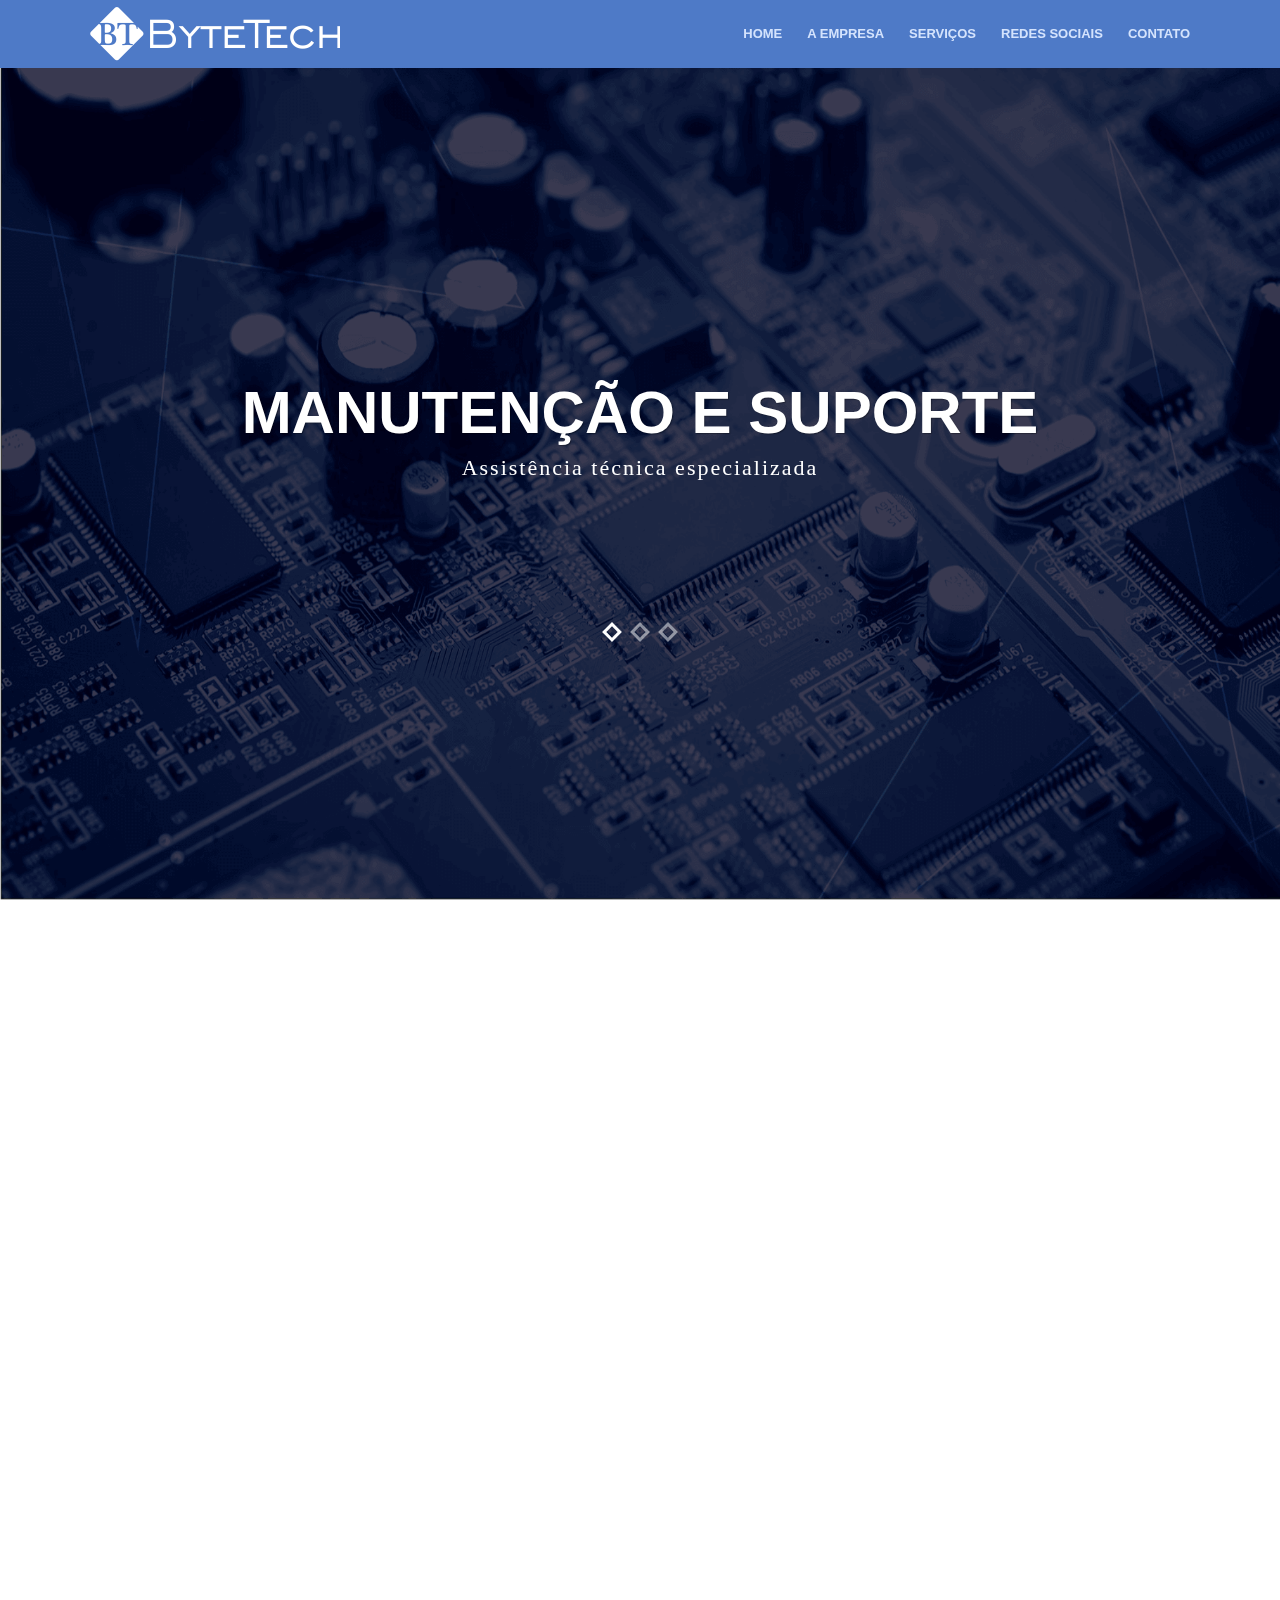
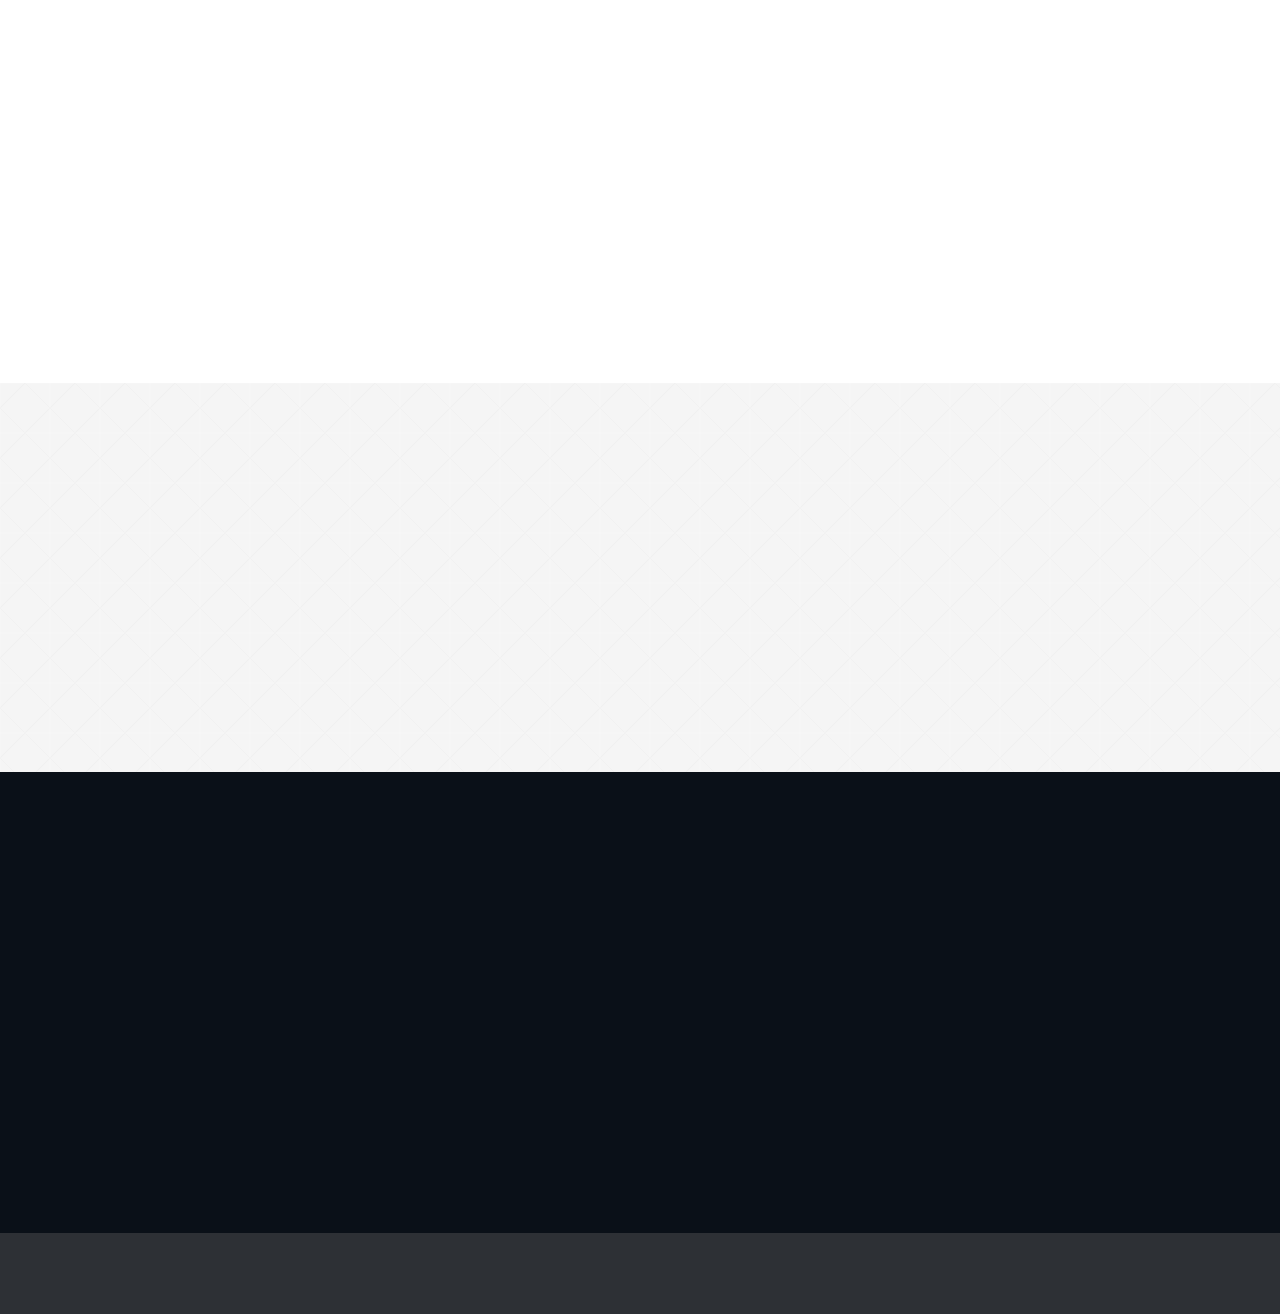
==== index.html @ bcd2a588 "pages" ====
<!doctype html>
<!--
	Template:	 Unika - Responsive One Page HTML5 Template
	Author:		 imransdesign.com
	URL:		 http://imransdesign.com/
    Designed By: https://www.behance.net/poljakova
	Version:	1.0	
-->
<html lang="en-US">
	<head>

		<meta charset="utf-8">
		<meta http-equiv="X-UA-Compatible" content="IE=edge">
		<title>ByteTech - Informática</title>
		<meta name="description" content="Unika - Responsive One Page HTML5 Template">
		<meta name="keywords" content="HTML5, Bootsrtrap, One Page, Responsive, Template, Portfolio" />
		<meta name="author" content="imransdesign.com">

		<!-- Mobile Metas -->
		<meta name="viewport" content="width=device-width, initial-scale=1">

        <!--<link rel="stylesheet" href="inc/font-awesome/css/font-awesome.min.css">-->
        
        <!-- Google Fonts  -->
		<!--<link href='http://fonts.googleapis.com/css?family=Roboto:400,700,500' rel='stylesheet' type='text/css'>--> <!-- Body font -->
		<!--<link href='http://fonts.googleapis.com/css?family=Lato:300,400' rel='stylesheet' type='text/css'>--> <!-- Navbar font -->

		<!-- Libs and Plugins CSS -->
		<!--<link rel="stylesheet" href="inc/bootstrap/css/bootstrap.min.css">
		<link rel="stylesheet" href="inc/animations/css/animate.min.css">
		<link rel="stylesheet" href="inc/font-awesome/css/font-awesome.min.css">
		<link rel="stylesheet" href="inc/owl-carousel/css/owl.carousel.css">
		<link rel="stylesheet" href="inc/owl-carousel/css/owl.theme.css">-->

        <!--<link rel="stylesheet" href="css/bytetech.min.css">-->
		<!-- Theme CSS -->
<!--        <link rel="stylesheet" href="css/reset.css">
		<link rel="stylesheet" href="css/style.css">-->
		<!--<link rel="stylesheet" href="css/mobile.css">-->

		<!-- Skin CSS -->
		<!--<link rel="stylesheet" href="css/skin/cool-gray.css">-->
        <!--<link rel="stylesheet" href="css/skin/ice-blue.css">-->
        <!-- <link rel="stylesheet" href="css/skin/summer-orange.css"> -->
        <!-- <link rel="stylesheet" href="css/skin/fresh-lime.css"> -->
        <!-- <link rel="stylesheet" href="css/skin/night-purple.css"> -->

        <link rel="stylesheet" href="css/all-in-one.min.css">

		<!-- HTML5 Shim and Respond.js IE8 support of HTML5 elements and media queries -->
		<!-- WARNING: Respond.js doesn't work if you view the page via file:// -->



		<!--[if lt IE 9]>
			<script src="https://oss.maxcdn.com/html5shiv/3.7.2/html5shiv.min.js"></script>
			<script src="https://oss.maxcdn.com/respond/1.4.2/respond.min.js"></script>
		<![endif]-->

	</head>

    <body data-spy="scroll" data-target="#main-navbar">
        <div class="page-loader"></div>  <!-- Display loading image while page loads -->
    	<div class="body">
        
            <!--========== BEGIN HEADER ==========-->
            <header id="header" class="header-main">

                <!-- Begin Navbar -->
                <nav id="main-navbar" class="navbar navbar-default navbar-fixed-top" role="navigation"> <!-- Classes: navbar-default, navbar-inverse, navbar-fixed-top, navbar-fixed-bottom, navbar-transparent. Note: If you use non-transparent navbar, set "height: 98px;" to #header -->

                  <div class="container">

                    <!-- Brand and toggle get grouped for better mobile display -->
                    <div class="navbar-header">
                      <button type="button" class="navbar-toggle collapsed" data-toggle="collapse" data-target="#bs-example-navbar-collapse-1">
                        <span class="sr-only">Toggle navigation</span>
                        <span class="icon-bar"></span>
                        <span class="icon-bar"></span>
                        <span class="icon-bar"></span>
                      </button>
                      <a class="navbar-brand page-scroll" href="index.html">Unika</a>
                    </div>

                    <!-- Collect the nav links, forms, and other content for toggling -->
                    <div class="collapse navbar-collapse" id="bs-example-navbar-collapse-1">
                        <ul class="nav navbar-nav navbar-right">
                            <li><a class="page-scroll" href="body">Home</a></li>
                            <li><a class="page-scroll" href="#about-section">A empresa</a></li>
                            <li><a class="page-scroll" href="#services-section">Serviços</a></li>
                            <li><a class="page-scroll" href="#social-section">Redes Sociais</a></li>
                            <li><a class="page-scroll" href="#contact-section">Contato</a></li>
                        </ul>
                    </div><!-- /.navbar-collapse -->
                  </div><!-- /.container -->
                </nav>
                <!-- End Navbar -->

            </header>
            <!-- ========= END HEADER =========-->
            
            
            
            
        	<!-- Begin text carousel intro section -->
			<section id="text-carousel-intro-section" class="parallax" data-stellar-background-ratio="0.5" style="background-image: url(img/slider-bg.png);">
				
				<div class="container">
					<div class="caption text-center text-white" data-stellar-ratio="0.7">

						<div id="owl-intro-text" class="owl-carousel">
							<div class="item">
								<h1>Manutenção e suporte</h1>
								<p>Assistência técnica especializada</p>
                                <div class="extra-space-l"></div>
							</div>
							<div class="item">
								<h1>Agilidade, compromisso e qualidade</h1>
								<p>Invista no melhor</p>
								<div class="extra-space-l"></div>
							</div>
							<div class="item">
								<h1>Conheça nossos serviços</h1>
								<p><a style="color:white" href="#contact-section">Clique aqui</a> </p>
								<div class="extra-space-l"></div>
							</div>
						</div>

					</div> <!-- /.caption -->
				</div> <!-- /.container -->

			</section>
			<!-- End text carousel intro section -->
                
                
                
                
            <!-- Begin about section -->
			<section id="about-section" class="page bg-style1">
                <!-- Begin page header-->
                <div class="page-header-wrapper">
                    <div class="container">
                        <div class="page-header text-center wow fadeInUp" data-wow-delay="0.3s">
                            <h2>A empresa</h2>
                            <div class="devider"></div>
                            <p class="subtitle">ByteTech</p>
                        </div>
                    </div>
                </div>
                <!-- End page header-->

                <!-- Begin rotate box-1 -->
                <div class="rotate-box-1-wrapper">
                    <div class="container">
                        <div class="row">
                            <div class="col-md-3 col-sm-6">
                                <a href="#" class="rotate-box-1 square-icon wow zoomIn" data-wow-delay="0">
                                    <span class="rotate-box-icon"><i class="fa fa-users"></i></span>
                                    <div class="rotate-box-info">
                                        <h4>Quem somos</h4>
                                        <p>A ByteTech foi criada no ano de 2016 por um jovem compromissado e empenhado, João Luis Osti da Silva, que tem em sua prestação de serviço grandes diferenciais e seu maior triunfo, a honestidade, fazendo desta a melhor empresa do ramo.</p>
                                    </div>
                                </a>
                            </div>

                            <div class="col-md-3 col-sm-6">
                                <a href="#" class="rotate-box-1 square-icon wow zoomIn" data-wow-delay="0.2s">
                                    <span class="rotate-box-icon"><i class="fa fa-gears"></i></span>
                                    <div class="rotate-box-info">
                                        <h4>Missão</h4>
                                        <p>Nossa missão é prestar serviços de qualidade no ramo de T.I, com compromisso, dedicação e agilidade com o objetivo de levar 100% de satisfação aos nossos clientes, levando sempre em consideração a honestidade e bom atendimento.</p>
                                    </div>
                                </a>
                            </div>

                            <div class="col-md-3 col-sm-6">
                                <a href="#" class="rotate-box-1 square-icon wow zoomIn" data-wow-delay="0.4s">
                                    <span class="rotate-box-icon"><i class="fa fa-trophy"></i></span>
                                    <div class="rotate-box-info">
                                        <h4>Visão</h4>
                                        <p>Ser referência regional na prestação de serviço e tecnologia da informação (T.I). Uma empresa admirada e respeitada no mercado.</p>
                                    </div>
                                </a>
                            </div>
                            
                            <div class="col-md-3 col-sm-6">
                                <a href="#" class="rotate-box-1 square-icon wow zoomIn" data-wow-delay="0.6s">
                                    <span class="rotate-box-icon"><i class="fa fa-diamond"></i></span>
                                    <div class="rotate-box-info">
                                        <h4>Valores</h4>
                                        <p>Ética</p>
                                            <p>Sustentabilidade</p>
                                            <p>Respeito por nossos clientes</p>
                                            <p>Liderança</p>
                                            <p>Honestidade</p>
                                    </div>
                                </a>
                            </div>
                            
                        </div> <!-- /.row -->
                    </div> <!-- /.container -->
                </div>
                <!-- End rotate box-1 -->
                
                <div class="extra-space-l"></div>
                
          </section>
          <!-- End about section -->
              
            <!-- Begin Services -->
            <section id="services-section" class="page text-center">
                <!-- Begin page header-->
                <div class="page-header-wrapper">
                    <div class="container">
                        <div class="page-header text-center wow fadeInDown" data-wow-delay="0.4s">
                            <h2>Serviços</h2>
                            <div class="devider"></div>
                        </div>
                    </div>
                </div>
                <!-- End page header-->
            
                <!-- Begin roatet box-2 -->
                <div class="rotate-box-2-wrapper">
                    <div class="container">
                        <div class="row">
                            <div class="col-md-3 col-sm-6">
                                <a href="#" class="rotate-box-2 square-icon text-center wow zoomIn" data-wow-delay="0">
                                    <span class="rotate-box-icon"><i class="fa fa-wrench"></i></span>
                                    <div class="rotate-box-info">
                                        <h4>Assistência Técnica</h4>
                                        <p>Manutenção em computadores, notebooks e servidores</p>
                                        <p></p>
                                    </div>
                                </a>
                            </div>
            
                            <div class="col-md-3 col-sm-6">
                                <a href="#" class="rotate-box-2 square-icon text-center wow zoomIn" data-wow-delay="0.2s">
                                    <span class="rotate-box-icon"><i class="fa fa-support"></i></span>
                                    <div class="rotate-box-info">
                                        <h4>Suporte</h4>
                                        <p>Suporte aos clientes com atendimento presencial e remoto</p>
                                    </div>
                                </a>
                            </div>
            
                            <div class="col-md-3 col-sm-6">
                                <a href="#" class="rotate-box-2 square-icon text-center wow zoomIn" data-wow-delay="0.4s">
                                    <span class="rotate-box-icon"><i class="fa fa-cloud"></i></span>
                                    <div class="rotate-box-info">
                                        <h4>Serviços de Rede</h4>
                                        <p>Configuração de roteadores</p>
                                        <p>Projeto de redes</p>
                                        <p>Instalação de redes domésticas e corporativas</p>
                                    </div>
                                </a>
                            </div>
                            
                            <div class="col-md-3 col-sm-6">
                                <a href="#" class="rotate-box-2 square-icon text-center wow zoomIn" data-wow-delay="0.6s">
                                    <span class="rotate-box-icon"><i class="fa fa-laptop"></i></span>
                                    <div class="rotate-box-info">
                                        <h4>Venda de Equipamentos</h4>
                                        <p>Equipamentos de informática em geral com o melhor preço. Venha conferir!</p>
                                    </div>
                                </a>
                            </div>
                            
                        </div> <!-- /.row -->
                    </div> <!-- /.container -->
                                     
                </div>
                <!-- End rotate-box-2 -->
            </section>
            <!-- End Services -->
           
            <!-- Begin social section -->
			<section id="social-section">
            
                 <!-- Begin page header-->
                <div class="page-header-wrapper">
                    <div class="container">
                        <div class="page-header text-center wow fadeInDown" data-wow-delay="0.4s">
                            <h2>Junte-se a nós</h2>
                            <div class="devider"></div>
                            <p class="subtitle">Siga-nos nas redes sociais</p>
                        </div>
                    </div>
                </div>
                <!-- End page header-->
                
                <div class="container">
                	<ul class="social-list">
                		<li style="margin-right: -20px !important;"> <a target="_blank" href="http://www.facebook.com/bytetechinf/" class="rotate-box-1 square-icon text-center wow zoomIn" data-wow-delay="0.3s"><span class="rotate-box-icon"><i class="fa fa-facebook"></i></span></a></li>
                		<!--<li> <a href="#" class="rotate-box-1 square-icon text-center wow zoomIn" data-wow-delay="0.4s"><span class="rotate-box-icon"><i class="fa fa-twitter"></i></span></a></li>
                		<li> <a href="#" class="rotate-box-1 square-icon text-center wow zoomIn" data-wow-delay="0.5s"><span class="rotate-box-icon"><i class="fa fa-google-plus"></i></span></a></li>
                		<li> <a href="#" class="rotate-box-1 square-icon text-center wow zoomIn" data-wow-delay="0.6s"><span class="rotate-box-icon"><i class="fa fa-pinterest-p"></i></span></a></li>
                		<li> <a href="#" class="rotate-box-1 square-icon text-center wow zoomIn" data-wow-delay="0.7s"><span class="rotate-box-icon"><i class="fa fa-tumblr"></i></span></a></li>
                		<li> <a href="#" class="rotate-box-1 square-icon text-center wow zoomIn" data-wow-delay="0.8s"><span class="rotate-box-icon"><i class="fa fa-dribbble"></i></span></a></li>-->
                    </ul>
                </div>
                
            </section>
            <!-- End social section -->
                
                
                
                
            <!-- Begin contact section -->
			<section id="contact-section" class="page text-white parallax" data-stellar-background-ratio="0.5">
            <div class="cover"></div>
            
                 <!-- Begin page header-->
                <div class="page-header-wrapper">
                    <div class="container">
                        <div class="page-header text-center wow fadeInDown" data-wow-delay="0.4s">
                            <h2>Contato</h2>
                            <div class="devider"></div>
                            <p class="subtitle">Abaixo contato da empresa</p>
                        </div>
                    </div>
                </div>
                <!-- End page header-->
                
                <div class="contact wow bounceInRight" data-wow-delay="0.4s">
                    <div class="container">
                    	<div class="row">
                        
                            <div class="col-sm-6">
                                <div class="contact-info">
                                    <h4>Endereço</h4>
                                    <ul class="contact-address">
			                            <li><i class="fa fa-map-marker fa-lg"></i>&nbsp; Rua Paraíba, 860, Centro <br><br>Estrela d' Oeste/SP  <br><br>CEP: 15650-000</li> 
			                            <li><i class="fa fa-phone"></i>&nbsp; 17 - 99636-7650</li>
			                            <li><i class="fa fa-envelope"></i> bytetechinf@gmail.com</li>
			                           <!-- <li><i class="fa fa-skype"></i> Unika-Design</li> -->
			                        </ul>
                                </div>
                            </div>
                        
                        	<div class="col-sm-6">
                                <div id='tawk_579a8b18c0f4ac7924b25f37'></div>

                            </div>
                                                                                
                        </div> <!-- /.row -->
                    </div> <!-- /.container -->
                </div>
            </section>
            <!-- End contact section -->
                
                

                
            <!-- Begin footer -->
            <footer class="text-off-white">
                
                <div class="footer">
                    <div class="container text-center wow fadeIn" data-wow-delay="0.4s">
                        <p class="copyright">Copyright &copy; 2016 - ByteTech Informática - Desenvolvido por <a href="http://ipedev.com.br/" target="_blank" class="theme-author">Ipe Desenvolvimento</a></p>
                    </div>
                </div>

            </footer>
            <!-- End footer -->

            <a href="#" class="scrolltotop"><i class="fa fa-arrow-up"></i></a> <!-- Scroll to top button -->
                                              
        </div><!-- body ends -->

        <script src="inc/all-in-one.min.js"></script>
        <script src="inc/jquery.easing.min.js"></script>
        <script src="js/theme.js"></script>
        <!-- Plugins JS -->
		<!--<script src="inc/jquery/jquery-1.11.1.min.js"></script>
		<script src="inc/bootstrap/js/bootstrap.min.js"></script>
		<script src="inc/owl-carousel/js/owl.carousel.min.js"></script>
		<script src="inc/stellar/js/jquery.stellar.min.js"></script>
		<script src="inc/animations/js/wow.min.js"></script>
        <script src="inc/waypoints.min.js"></script>
		<script src="inc/isotope.pkgd.min.js"></script>
		<script src="inc/classie.js"></script>
		<script src="inc/jquery.easing.min.js"></script>
		<script src="inc/smoothscroll.js"></script>-->

		<!-- Theme JS -->
		<!--<script src="js/theme.js"></script>-->

        <!--Start of Tawk.to Script-->
        <!--<script type="text/javascript">
            var Tawk_API=Tawk_API||{}, Tawk_LoadStart=new Date(); Tawk_API.embedded='tawk_579a8b18c0f4ac7924b25f37';
            (function(){
                var s1=document.createElement("script"),s0=document.getElementsByTagName("script")[0];
                s1.async=true;
                s1.src='https://embed.tawk.to/579a8b18c0f4ac7924b25f37/1aopr14dg';
                s1.charset='UTF-8';
                s1.setAttribute('crossorigin','*');
                s0.parentNode.insertBefore(s1,s0);})();
        </script>-->
        <!--End of Tawk.to Script-->

    </body> 
        
            
</html>
---- css/bytetech.min.css ----
@charset "UTF-8";/*!
 * Bootstrap v3.3.2 (http://getbootstrap.com)
 * Copyright 2011-2015 Twitter, Inc.
 * Licensed under MIT (https://github.com/twbs/bootstrap/blob/master/LICENSE)
 *//*! normalize.css v3.0.2 | MIT License | git.io/normalize */.owl-controls .owl-page,button{cursor:pointer}.navbar-toggle:focus,a:active,a:hover{outline:0}.nav,li,nav ul,ul{list-style:none}.owl-controls,html{-webkit-tap-highlight-color:transparent}.navbar,.navbar-brand{-webkit-transition:all .2s ease-in-out;-moz-transition:all .2s ease-in-out;-o-transition:all .2s ease-in-out;-ms-transition:all .2s ease-in-out}html{font-family:sans-serif;-webkit-text-size-adjust:100%;-ms-text-size-adjust:100%}a{background-color:transparent}button{margin:0;font:inherit;color:inherit;overflow:visible;text-transform:none;-webkit-appearance:button;font-family:inherit;font-size:inherit;line-height:inherit}.navbar-nav>li>a,.page-header h2{text-transform:uppercase}button::-moz-focus-inner,input::-moz-focus-inner{padding:0;border:0}/*! Source: https://github.com/h5bp/html5-boilerplate/blob/master/src/css/main.css */@media print{*,:after,:before{color:#000!important;text-shadow:none!important;background:0 0!important;-webkit-box-shadow:none!important;box-shadow:none!important}a,a:visited{text-decoration:underline}a[href]:after{content:" (" attr(href) ")"}h2,p{orphans:3;widows:3}h2{page-break-after:avoid}.navbar{display:none}}@font-face{font-family:'Glyphicons Halflings';src:url(../fonts/glyphicons-halflings-regular.eot);src:url(../fonts/glyphicons-halflings-regular.eot?#iefix) format('embedded-opentype'),url(../fonts/glyphicons-halflings-regular.woff2) format('woff2'),url(../fonts/glyphicons-halflings-regular.woff) format('woff'),url(../fonts/glyphicons-halflings-regular.ttf) format('truetype'),url(../fonts/glyphicons-halflings-regular.svg#glyphicons_halflingsregular) format('svg')}*,:after,:before{-webkit-box-sizing:border-box;-moz-box-sizing:border-box;box-sizing:border-box}body{background-color:#fff}a:focus,a:hover{text-decoration:underline}.footer a,.navbar-brand:focus,.navbar-brand:hover,.scrolltotop,a,a.rotate-box-1,a.rotate-box-2{text-decoration:none}a:focus{outline:dotted thin;outline:-webkit-focus-ring-color auto 5px;outline-offset:-2px}.sr-only{position:absolute;width:1px;height:1px;padding:0;margin:-1px;overflow:hidden;clip:rect(0,0,0,0);border:0}.col-md-3,.col-sm-6,.container{padding-right:15px;padding-left:15px}h1,h2,h4{line-height:1.1;color:inherit}h1,h2{margin-top:20px}h4{margin-top:10px}.text-center{text-align:center}.page-header{padding-bottom:9px}ul{margin-top:0;margin-bottom:10px}.container{margin-right:auto;margin-left:auto}.container>.navbar-collapse,.container>.navbar-header,.row{margin-right:-15px;margin-left:-15px}@media (min-width:768px){.container{width:750px}}@media (min-width:992px){.container{width:970px}}@media (min-width:1200px){.container{width:1170px}}.col-md-3,.col-sm-6{position:relative;min-height:1px}@media (min-width:768px){.col-sm-6{float:left;width:50%}.navbar{border-radius:4px}}@media (min-width:992px){.col-md-3{float:left;width:25%}}.form-control::-moz-placeholder{color:#999;opacity:1}.form-control:-ms-input-placeholder{color:#999}.collapse{display:none;visibility:hidden}.nav>li,.nav>li>a{display:block;position:relative}.nav{padding-left:0;margin-bottom:0}.nav>li>a{padding:10px 15px}.nav>li>a:focus,.nav>li>a:hover{text-decoration:none;background-color:#eee}.navbar-default .navbar-brand:focus,.navbar-default .navbar-brand:hover,.navbar-default .navbar-nav>li>a:focus,.navbar-default .navbar-nav>li>a:hover,.navbar-toggle{background-color:transparent}.navbar{position:relative;min-height:50px;margin-bottom:20px}.navbar-collapse{padding-right:15px;padding-left:15px;overflow-x:visible;-webkit-overflow-scrolling:touch;border-top:1px solid transparent;-webkit-box-shadow:inset 0 1px 0 rgba(255,255,255,.1);box-shadow:inset 0 1px 0 rgba(255,255,255,.1)}.navbar-fixed-top .navbar-collapse{max-height:340px}@media (max-device-width:480px) and (orientation:landscape){.navbar-fixed-top .navbar-collapse{max-height:200px}}@media (min-width:768px){.navbar-header{float:left}.navbar-collapse{width:auto;border-top:0;-webkit-box-shadow:none;box-shadow:none}.navbar-collapse.collapse{display:block!important;height:auto!important;padding-bottom:0;overflow:visible!important;visibility:visible!important}.navbar-fixed-top .navbar-collapse{padding-right:0;padding-left:0}.container>.navbar-collapse,.container>.navbar-header{margin-right:0;margin-left:0}.navbar-fixed-top{border-radius:0}}.navbar-fixed-top{position:fixed;right:0;left:0;z-index:1030;top:0;border-width:0 0 1px}.navbar-brand{float:left}.navbar-toggle{position:relative;float:right;padding:9px 10px;margin-top:8px;margin-right:15px;margin-bottom:8px;background-image:none;border:1px solid transparent;border-radius:4px}.navbar-toggle .icon-bar{display:block;width:22px;height:2px;border-radius:1px}.navbar-toggle .icon-bar+.icon-bar{margin-top:4px}@media (min-width:768px){.navbar>.container .navbar-brand{margin-left:-15px}.navbar-toggle{display:none}}.navbar-nav{margin:7.5px -15px}.navbar-nav>li>a{padding-top:10px;padding-bottom:10px;line-height:20px}@media (min-width:768px){.navbar-nav{float:left;margin:0}.navbar-nav>li{float:left}.navbar-nav>li>a{padding-top:15px;padding-bottom:15px}.navbar-right{float:right!important;margin-right:-15px}}.navbar-default{border-color:#e7e7e7}.navbar-default .navbar-toggle{border-color:#ddd}.navbar-default .navbar-toggle:focus,.navbar-default .navbar-toggle:hover{background-color:#ddd}.navbar-default .navbar-toggle .icon-bar{background-color:#888}.navbar-default .navbar-collapse{border-color:#e7e7e7}.container:after,.container:before,.nav:after,.nav:before,.navbar-collapse:after,.navbar-collapse:before,.navbar-header:after,.navbar-header:before,.navbar:after,.navbar:before,.row:after,.row:before{display:table;content:" "}.container:after,.nav:after,.navbar-collapse:after,.navbar-header:after,.navbar:after,.row:after{clear:both}@-ms-viewport{width:device-width}/*!
Animate.css - http://daneden.me/animate
GitHub - https://github.com/daneden/animate.css
Licensed under the MIT license - http://opensource.org/licenses/MIT

Copyright (c) 2014 Daniel Eden
*/@-webkit-keyframes bounceInRight{0%,100%,60%,75%,90%{-webkit-transition-timing-function:cubic-bezier(.215,.61,.355,1);transition-timing-function:cubic-bezier(.215,.61,.355,1)}0%{opacity:0;-webkit-transform:translate3d(3000px,0,0);transform:translate3d(3000px,0,0)}60%{opacity:1;-webkit-transform:translate3d(-25px,0,0);transform:translate3d(-25px,0,0)}75%{-webkit-transform:translate3d(10px,0,0);transform:translate3d(10px,0,0)}90%{-webkit-transform:translate3d(-5px,0,0);transform:translate3d(-5px,0,0)}100%{-webkit-transform:none;transform:none}}@keyframes bounceInRight{0%,100%,60%,75%,90%{-webkit-transition-timing-function:cubic-bezier(.215,.61,.355,1);transition-timing-function:cubic-bezier(.215,.61,.355,1)}0%{opacity:0;-webkit-transform:translate3d(3000px,0,0);transform:translate3d(3000px,0,0)}60%{opacity:1;-webkit-transform:translate3d(-25px,0,0);transform:translate3d(-25px,0,0)}75%{-webkit-transform:translate3d(10px,0,0);transform:translate3d(10px,0,0)}90%{-webkit-transform:translate3d(-5px,0,0);transform:translate3d(-5px,0,0)}100%{-webkit-transform:none;transform:none}}.bounceInRight{-webkit-animation-name:bounceInRight;animation-name:bounceInRight}@-webkit-keyframes fadeIn{0%{opacity:0}100%{opacity:1}}@keyframes fadeIn{0%{opacity:0}100%{opacity:1}}.fadeIn{-webkit-animation-name:fadeIn;animation-name:fadeIn}@-webkit-keyframes fadeInDown{0%{opacity:0;-webkit-transform:translate3d(0,-100%,0);transform:translate3d(0,-100%,0)}100%{opacity:1;-webkit-transform:none;transform:none}}@keyframes fadeInDown{0%{opacity:0;-webkit-transform:translate3d(0,-100%,0);transform:translate3d(0,-100%,0)}100%{opacity:1;-webkit-transform:none;transform:none}}.fadeInDown{-webkit-animation-name:fadeInDown;animation-name:fadeInDown}@-webkit-keyframes fadeInUp{0%{opacity:0;-webkit-transform:translate3d(0,100%,0);transform:translate3d(0,100%,0)}100%{opacity:1;-webkit-transform:none;transform:none}}@keyframes fadeInUp{0%{opacity:0;-webkit-transform:translate3d(0,100%,0);transform:translate3d(0,100%,0)}100%{opacity:1;-webkit-transform:none;transform:none}}.fadeInUp{-webkit-animation-name:fadeInUp;animation-name:fadeInUp}@-webkit-keyframes zoomIn{0%{opacity:0;-webkit-transform:scale3d(.3,.3,.3);transform:scale3d(.3,.3,.3)}50%{opacity:1}}@keyframes zoomIn{0%{opacity:0;-webkit-transform:scale3d(.3,.3,.3);transform:scale3d(.3,.3,.3)}50%{opacity:1}}.zoomIn{-webkit-animation-name:zoomIn;animation-name:zoomIn}/*!
 *  Font Awesome 4.3.0 by @davegandy - http://fontawesome.io - @fontawesome
 *  License - http://fontawesome.io/license (Font: SIL OFL 1.1, CSS: MIT License)
 */@font-face{font-family:FontAwesome;src:url(../fonts/fontawesome-webfont.eot?v=4.3.0);src:url(../fonts/fontawesome-webfont.eot?#iefix&v=4.3.0) format('embedded-opentype'),url(../fonts/fontawesome-webfont.woff2?v=4.3.0) format('woff2'),url(../fonts/fontawesome-webfont.woff?v=4.3.0) format('woff'),url(../fonts/fontawesome-webfont.ttf?v=4.3.0) format('truetype'),url(../fonts/fontawesome-webfont.svg?v=4.3.0#fontawesomeregular) format('svg');font-weight:400;font-style:normal}.fa{display:inline-block;font:normal normal normal 14px/1 FontAwesome;font-size:inherit;text-rendering:auto;-webkit-font-smoothing:antialiased;-moz-osx-font-smoothing:grayscale;transform:translate(0,0)}body,h1,h2,h4{font-family:Roboto,Helvetica,Arial,sans-serif}.fa-lg{font-size:1.33333333em;line-height:.75em;vertical-align:-15%}.fa-map-marker:before{content:"\f041"}.fa-arrow-up:before{content:"\f062"}.fa-gears:before{content:"\f085"}.fa-trophy:before{content:"\f091"}.fa-phone:before{content:"\f095"}.fa-facebook:before{content:"\f09a"}.fa-wrench:before{content:"\f0ad"}.fa-users:before{content:"\f0c0"}.fa-cloud:before{content:"\f0c2"}.fa-envelope:before{content:"\f0e0"}.fa-laptop:before{content:"\f109"}.fa-support:before{content:"\f1cd"}.fa-diamond:before{content:"\f219"}.owl-carousel .owl-wrapper:after{content:".";display:block;clear:both;visibility:hidden;line-height:0;height:0}.owl-carousel,.owl-carousel .owl-wrapper{display:none;position:relative}.owl-carousel{width:100%;-ms-touch-action:pan-y}.owl-carousel .owl-wrapper-outer{overflow:hidden;position:relative;width:100%}.owl-carousel .owl-item{float:left}.owl-controls{-webkit-user-select:none;-khtml-user-select:none;-moz-user-select:none;-ms-user-select:none;user-select:none}.owl-carousel .owl-item,.owl-carousel .owl-wrapper{-webkit-backface-visibility:hidden;-moz-backface-visibility:hidden;-ms-backface-visibility:hidden;-webkit-transform:translate3d(0,0,0);-moz-transform:translate3d(0,0,0);-ms-transform:translate3d(0,0,0)}.owl-theme .owl-controls .owl-page{display:inline-block;zoom:1}.owl-theme .owl-controls .owl-page span{display:block;margin:5px 7px;filter:Alpha(Opacity=50);opacity:.5;-webkit-border-radius:20px;-moz-border-radius:20px;border-radius:20px}a,body,div,footer,h1,h2,h4,header,html,i,iframe,li,nav,p,section,span,ul{margin:0;padding:0;font-size:100%;vertical-align:baseline;background:0 0}body,div,footer,h1,h2,h4,header,html,i,iframe,li,nav,p,section,span,ul{border:0;outline:0}footer,header,nav,section{display:block}html{height:100%!important}.cover,body,body .body{height:100%}body{line-height:1;position:relative;font-size:14px;color:#363940}.cover{position:absolute;width:100%;left:0;top:0;background-color:rgba(0,46,82,.15);padding:20px}.page{overflow:hidden;background-color:#fff;padding:50px 0}*{border-radius:0!important;-webkit-border-radius:0!important;-moz-border-radius:0!important}:focus{outline:0!important;box-shadow:none!important}h1,h2,h4{font-weight:700;margin-bottom:10px}h1{font-size:36px}h2{font-size:30px}h4{font-size:22px}p{font:14px/1.5em Roboto}section{position:relative}.page-loader{position:fixed;left:0;top:0;width:100%;height:100%;z-index:99999;background:url(../img/page-loader.gif) center center no-repeat #FFF}.devider{width:100%;height:23px;background:url(../img/devider.png) center center no-repeat;margin:5px 0 10px}.navbar-brand,.parallax{background-repeat:no-repeat}.parallax{position:relative;background-position:0 0;background-attachment:fixed;-webkit-background-size:cover;background-size:cover}.text-white{color:#FFF}.text-off-white{color:#e7e7e7}.navbar{margin:0;border:none;transition:all .2s ease-in-out}.navbar .container{padding-left:50px;padding-right:50px}.navbar-brand,.navbar-nav>li>a{padding:24px 0;font-weight:600}.navbar-brand{background-position:left center;width:250px;height:auto;text-indent:-99999px;font-size:24px;line-height:20px;letter-spacing:4px;transition:all .2s ease-in-out}.navbar-fixed-top .container,.rotate-box-1,.rotate-box-2{-webkit-transition:all .2s ease-in-out;-moz-transition:all .2s ease-in-out;-o-transition:all .2s ease-in-out;-ms-transition:all .2s ease-in-out}.navbar-default .navbar-brand{background-image:url(../img/logo.png)}.navbar-nav>li>a{font-family:Lato,Helvetica,Arial,sans-serif;margin-left:25px;font-size:13px}#contact-section h4,.rotate-box-1 h4,.rotate-box-2 h4{font-weight:400}.navbar-fixed-top .container{transition:all .2s ease-in-out}#text-carousel-intro-section,#text-carousel-intro-section .container{height:100%}#text-carousel-intro-section .caption{position:relative;top:50%;margin-top:-70px}#text-carousel-intro-section .caption h1{margin-top:0;margin-bottom:5px;font-size:60px;text-transform:uppercase;text-shadow:1px 1px 1px rgba(0,0,0,.3)}#text-carousel-intro-section .caption p{letter-spacing:2px;font-size:22px}.rotate-box-1,.rotate-box-2{display:inline-block;margin:30px 0;transition:all .2s ease-in-out}.rotate-box-1 .rotate-box-icon,.rotate-box-1.square-icon .rotate-box-icon .fa,.rotate-box-2.square-icon .rotate-box-icon .fa{-webkit-transition:all .2s ease-in-out;-moz-transition:all .2s ease-in-out;-o-transition:all .2s ease-in-out;-ms-transition:all .2s ease-in-out}a.rotate-box-1,a.rotate-box-2{color:#363940}a.rotate-box-1:hover,a.rotate-box-2:hover{color:#676D75}.rotate-box-1 .rotate-box-icon{display:inline-block;text-align:center;margin-bottom:15px;margin-right:25px;margin-top:10px;float:left;transition:all .2s ease-in-out}.rotate-box-1.square-icon .rotate-box-icon,.rotate-box-2.square-icon .rotate-box-icon{width:45px;height:45px;line-height:45px;color:#FFF!important;font-size:18px;-webkit-transform:rotate(45deg);-moz-transform:rotate(45deg);-o-transform:rotate(45deg);transform:rotate(45deg)}.rotate-box-1.square-icon .rotate-box-icon:after,.rotate-box-2.square-icon .rotate-box-icon:after{content:"";position:absolute;top:3px;right:3px;bottom:3px;left:3px;border:2px solid #FFF}.rotate-box-1:hover.square-icon .rotate-box-icon,.rotate-box-2:hover.square-icon .rotate-box-icon{-webkit-transform:rotate(0);-moz-transform:rotate(0);-o-transform:rotate(0);transform:rotate(0)}.rotate-box-1.square-icon .rotate-box-icon .fa,.rotate-box-2.square-icon .rotate-box-icon .fa{transition:all .2s ease-in-out;-webkit-transform:rotate(-45deg);-moz-transform:rotate(-45deg);-o-transform:rotate(-45deg);transform:rotate(-45deg)}.rotate-box-1:hover.square-icon .rotate-box-icon .fa,.rotate-box-2:hover.square-icon .rotate-box-icon .fa{-webkit-transform:rotate(0);-moz-transform:rotate(0);-o-transform:rotate(0);transform:rotate(0)}.rotate-box-1 p{padding:0 10px}.rotate-box-1 .rotate-box-info{padding-left:60px}.rotate-box-2 .rotate-box-icon{display:inline-block;text-align:center;margin-bottom:15px;-webkit-transition:all .2s ease-in-out;-moz-transition:all .2s ease-in-out;-o-transition:all .2s ease-in-out;-ms-transition:all .2s ease-in-out;transition:all .2s ease-in-out}.rotate-box-2.square-icon .rotate-box-icon{width:75px;height:75px;line-height:75px;font-size:36px}.rotate-box-2.square-icon .rotate-box-info{margin-top:30px}#social-section{padding:80px 0}ul.social-list{text-align:center;margin:0 auto}ul.social-list li{display:inline-block;margin-right:20px}ul.social-list li .rotate-box-1{margin:0}ul.social-list li a i{color:#fff;font-size:20px}#contact-section{position:relative}#contact-section .cover{background-color:rgba(5,8,11,.93)}ul.contact-address{float:left;width:100%;padding:0;margin:15px 0}ul.contact-address li{padding:0 0 20px;margin:0}ul.contact-address li:last-child{padding-bottom:0}ul.contact-address li i{margin-right:10px}.footer{padding:30px 0}.page-header{margin:0 0 60px;padding:0;border:none}p.subtitle{letter-spacing:2px;margin-top:10px}.extra-space-l{width:100%;height:40px}.owl-carousel{cursor:e-resize}.owl-theme .owl-controls{text-align:center;margin-top:30px}.owl-theme .owl-controls .owl-page span{background:rgba(0,0,0,0);width:14px;height:14px;border:3px solid #fff;-webkit-transform:rotate(45deg);-moz-transform:rotate(45deg);-o-transform:rotate(45deg);transform:rotate(45deg)}.owl-theme .owl-controls .owl-page.active span,.owl-theme .owl-controls.clickable .owl-page:hover span{filter:Alpha(Opacity=100);opacity:1;background:rgba(0,0,0,0);border:3px solid #fff}.scrolltotop{position:fixed;display:none;bottom:20px;right:30px;width:34px;height:34px;line-height:34px;text-align:center;z-index:9999;-webkit-transform:rotate(45deg);-moz-transform:rotate(45deg);-o-transform:rotate(45deg);transform:rotate(45deg)}.scrolltotop .fa{padding-left:4px;-webkit-transform:rotate(-45deg);-moz-transform:rotate(-45deg);-o-transform:rotate(-45deg);transform:rotate(-45deg)}@media only screen and (max-width :1200px){#text-carousel-intro-section .caption h1{font-size:50px}}@media only screen and (max-width :992px){.parallax{background-attachment:scroll!important;background-position:50% 50%!important}#text-carousel-intro-section .caption{top:50%!important}#text-carousel-intro-section .caption h1{font-size:34px}}@media only screen and (max-width :767px){#about-section,#contact-section,a.rotate-box-1,footer{text-align:center}.navbar-brand,.navbar-brand:focus{margin-left:10px}.navbar-toggle{margin-top:18px;border:none}.navbar-toggle:focus,.navbar-toggle:hover{background-color:rgba(0,0,0,0)!important}.navbar-toggle .icon-bar{height:3px}.navbar-default .navbar-toggle .icon-bar{background-color:#FFF!important}.navbar-collapse{border-width:2px}.navbar-fixed-top .navbar-collapse{max-height:440px}.navbar-nav>li>a{padding:10px 0!important;color:#FFF}.navbar-default .navbar-nav>li>a{color:#222}.page{padding-top:30px}.rotate-box-1 .rotate-box-info{padding-left:0;text-align:center}.rotate-box-1 .rotate-box-icon{float:none;margin-right:0;margin-bottom:30px}a.rotate-box-1{margin-top:0}ul.contact-address{margin-bottom:50px}}#contact-section,.navbar-default,.rotate-box-1.square-icon .rotate-box-icon,.rotate-box-2.square-icon .rotate-box-icon{background-color:#4E7AC7}.navbar-default .navbar-brand,.navbar-default .navbar-brand:focus,a,a:focus,a:hover{color:#7FB2F0}.navbar-default .navbar-brand:hover{color:#254378}.navbar-default .navbar-nav>li>a{color:#d4e3fd}.navbar-default .navbar-nav>li>a:focus,.navbar-default .navbar-nav>li>a:hover{color:#fff!important}#text-carousel-intro-section{background-color:#25282a}#social-section{background:url(../../img/pat-bg.png) #f8f8f8}.footer{background-color:#2d3035}.scrolltotop{color:#7FB2F0;border:2px solid #7FB2F0}@media only screen and (max-width :767px){.navbar-collapse{background-color:#7FB2F0;border-color:#fff!important}.navbar-nav>li>a:focus,.navbar-nav>li>a:hover{color:#254378}}
---- css/style.css ----
/*---------------------------------------------------------------------------------

Master Stylesheet

	Template:	 Unika - Responsive One Page HTML5 Template
	Author:		 imransdesign.com
	URL:		 http://imransdesign.com/
    Designed By: https://www.behance.net/poljakova
	Version:	1.0	

---------------------------------------------------------------------------------*/

html {
	height: 100% !important;
}
body {
	position: relative;
	height: 100%;
	font-size: 14px;
	color: #363940;
}
body .body {
	height: 100%;
}
.cover {
	position: absolute;
	width: 100%;
	height: 100%;
	left: 0px;
	top: 0px;
	background-color: rgba(0, 46, 82, 0.15);
	padding: 20px;
}
.page {
  overflow: hidden;
  background-color: #fff;
  padding: 50px 0;
}
* {
	border-radius: 0 !important;
	-webkit-border-radius: 0 !important;
	-moz-border-radius: 0 !important;
}
*:focus { 
	outline: none !important;
	box-shadow: none !important;
}

/* Begin Fonts */
body {
	font-family: 'Roboto', Helvetica, Arial, sans-serif;
}
h1, h2, h3, h4, h5, h6 {
	font-family: 'Roboto', Helvetica, Arial, sans-serif;
	font-weight: 700;
	margin-bottom: 10px;
}
h1 {
	font-size: 36px;
}
h2 {
	font-size: 30px;
}
h3 {
	font-size: 26px;
}
h4 {
	font-size: 22px;
}
h5 {
	font-size: 18px;
}
p {
	font: 14px/1.5em "Roboto";
}
.navbar-nav > li > a {
	font-family: "Lato", Helvetica, Arial, sans-serif;
}
/* End Fonts */


section {
	position: relative;
}
.page-loader {
	position: fixed;
	left: 0px;
	top: 0px;
	width: 100%;
	height: 100%;
	z-index: 99999;
	background: #FFF url(../img/page-loader.gif) center center no-repeat;
}
.devider {
	width: 100%;
	height: 23px;
	background: url('../img/devider.png') no-repeat center center;
	margin: 5px 0 10px;
}
.thumbnail {
	padding: 15px;
	margin-bottom: 20px;
	background-color: #FFF;
	border: 1px solid #DDD;
	-webkit-transition: all 0.2s ease-in-out;
	-moz-transition: all 0.2s ease-in-out;
	-o-transition: all 0.2s ease-in-out;
	-ms-transition: all 0.2s ease-in-out;
	transition: all 0.2s ease-in-out;
}
.form-control {
	-webkit-box-shadow: none;
	box-shadow: none;
}
.parallax {
	position: relative;
	background-position: 0 0;
	background-repeat: no-repeat;
	background-attachment: fixed;
	-webkit-background-size: cover;
  	background-size: cover;
}

#header {
	/* height: 98px; */
}


/* ===== Begin text colors ===== */
.text-main { color: #363940; } /* Theme main color */
.text-white { color: #FFF; }
.text-off-white { color: #e7e7e7;}
.text-dark { color: #000; }


/* ===== Begin navbar ===== */
.navbar {
	margin: 0;
	border: none;
	-webkit-transition: all 0.2s ease-in-out;
	-moz-transition: all 0.2s ease-in-out;
	-o-transition: all 0.2s ease-in-out;
	-ms-transition: all 0.2s ease-in-out;
	transition: all 0.2s ease-in-out;
}
.navbar .container {
	padding-left: 50px;
	padding-right: 50px;
}


/* Navbar brand (logo) */
.navbar-brand {
	background-repeat: no-repeat;
	background-position: left center;
	width: 250px;
	height: auto;
	padding: 24px 0;
	text-indent: -99999px;
	font-size: 24px;
	font-weight: 600;
	line-height: 20px;
	letter-spacing: 4px;
	-webkit-transition: all 0.2s ease-in-out;
	-moz-transition: all 0.2s ease-in-out;
	-o-transition: all 0.2s ease-in-out;
	-ms-transition: all 0.2s ease-in-out;
	transition: all 0.2s ease-in-out;
}
.navbar-default .navbar-brand {
	background-image: url(../img/logo.png);
}
.navbar-shrink .navbar-brand {
	background-image: url(../img/logo.png);
}
.navbar-transparent .navbar-brand {
	background-image: url(../img/logo.png);
}
.navbar-inverse .navbar-brand {
	background-image: url(../img/logo.png);
}

/* Navbar links */
.navbar-nav > li > a {
	padding: 24px 0;
	margin-left: 25px;
	text-transform: uppercase;
	font-size: 13px;
	font-weight: 600;
}

/* Navbar dropdown */
.dropdown-left {
	left: 0 !important;
	right: auto !important;
}
.dropdown-right {
	right: 0 !important;
	left: auto !important;
}
.navbar-default .navbar-nav > .open > a, .navbar-default .navbar-nav > .open > a:hover, .navbar-default .navbar-nav > .open > a:focus {
	background-color: transparent;
}
.navbar-default .dropdown-menu {
	padding: 10px 0;
}
.dropdown-menu > li > a {
	padding: 4px 20px;
	text-transform: uppercase;
}
.dropdown-menu > li > a:hover, .dropdown-menu > li > a:focus, .dropdown-menu > li > a.active, .dropdown-menu > .active > a, .dropdown-menu > .active > a:hover, .dropdown-menu > .active > a:focus {
	text-decoration: none;
	background-color: transparent;
}

/* Navbar inverse dropdown */
.navbar-inverse .dropdown-menu {
	padding: 10px 0;
}

/* Navbar fixed */
.navbar-fixed-top .container {
	-webkit-transition: all 0.2s ease-in-out;
	-moz-transition: all 0.2s ease-in-out;
	-o-transition: all 0.2s ease-in-out;
	-ms-transition: all 0.2s ease-in-out;
	transition: all 0.2s ease-in-out;
}

.navbar-shrink {
	z-index: 9999;
	-webkit-box-shadow: 0 1px 3px rgba(0, 0, 0, 0.12);
	-moz-box-shadow: 0 1px 3px rgba(0, 0, 0, 0.12);
	box-shadow: 0 1px 3px rgba(0, 0, 0, 0.12);
}
.navbar-shrink .navbar-brand {
	font-size: 20px;
}
.navbar-default.navbar-fixed-top.navbar-shrink .container {
}
.navbar-fixed-top.navbar-shrink .container {
	padding-top: 0 !important;
	padding-bottom: 0 !important;
}
.navbar-default.navbar-fixed-top.navbar-shrink .navbar-nav > li > a {
	padding-top: 24px;
	padding-bottom: 24px;
}

/* Navbar transparent */
.navbar-transparent {
	background-color: rgba(0, 0, 0, 0);
}
.navbar-fixed-top.navbar-transparent .container {
	padding-top: 30px;
	padding-bottom: 0;
}
.navbar-fixed-bottom.navbar-transparent .container {
	padding-top: 0;
	padding-bottom: 30px;
}
.navbar-transparent .navbar-nav > li > a {
	color: #FFF;
}
.navbar-transparent .navbar-brand, .navbar-transparent .navbar-brand:focus {
	color: #FFF;
}
/* ===== End navbar ===== */


/* ===== Begin intro ===== */
/* Begin text carousel intro */
#text-carousel-intro-section {
	height: 100%;
}
#text-carousel-intro-section .container {
	height: 100%;
}
#text-carousel-intro-section .caption {
	position: relative;
	top: 50%;
	margin-top: -70px;
}
#text-carousel-intro-section .caption h1 {
	margin-top: 0;
	margin-bottom: 5px;
	font-size: 60px;
	text-transform: uppercase;
	text-shadow: 1px 1px 1px rgba(0,0,0,0.3);
}
#text-carousel-intro-section .caption p {
	letter-spacing: 2px;
	font-size: 22px;
}
/* End text carousel intro */
/* ===== End intro ===== */


/* ===== Begin roatet boxes ===== */
/* Begin rotate box-1 */
.rotate-box-1, .rotate-box-2 {
	display: inline-block;
	margin: 30px 0;
	-webkit-transition: all 0.2s ease-in-out;
	-moz-transition: all 0.2s ease-in-out;
	-o-transition: all 0.2s ease-in-out;
	-ms-transition: all 0.2s ease-in-out;
	transition: all 0.2s ease-in-out;
}
a.rotate-box-1, a.rotate-box-2 {
	text-decoration: none;
	color: #363940;
}
a.rotate-box-1:hover, a.rotate-box-2:hover {
	color: #676D75;
}
.rotate-box-1 .rotate-box-icon {
	display: inline-block;
	text-align: center;
	margin-bottom: 15px;
	margin-right: 25px;
	margin-top: 10px;
	float:left;
	-webkit-transition: all 0.2s ease-in-out;
	-moz-transition: all 0.2s ease-in-out;
	-o-transition: all 0.2s ease-in-out;
	-ms-transition: all 0.2s ease-in-out;
	transition: all 0.2s ease-in-out;
}
.rotate-box-1.square-icon .rotate-box-icon, .rotate-box-2.square-icon .rotate-box-icon {
	width: 45px;
	height: 45px;
	line-height: 45px;
	color: #FFF !important;
	font-size: 18px;
	-webkit-transform: rotate(45deg);
	-moz-transform: rotate(45deg);
	-o-transform: rotate(45deg);
	transform: rotate(45deg);
}
.rotate-box-1.square-icon .rotate-box-icon:after, .rotate-box-2.square-icon .rotate-box-icon:after {
	content: "";
	position: absolute;
	top: 3px;
	right: 3px;
	bottom: 3px;
	left: 3px;
	border: 2px solid #FFF;
}
.rotate-box-1:hover.square-icon .rotate-box-icon , .rotate-box-2:hover.square-icon .rotate-box-icon{
	-webkit-transform: rotate(0deg);
	-moz-transform: rotate(0deg);
	-o-transform: rotate(0deg);
	transform: rotate(0deg);
}
.rotate-box-1.square-icon .rotate-box-icon .fa, .rotate-box-2.square-icon .rotate-box-icon .fa{
	-webkit-transition: all 0.2s ease-in-out;
	-moz-transition: all 0.2s ease-in-out;
	-o-transition: all 0.2s ease-in-out;
	-ms-transition: all 0.2s ease-in-out;
	transition: all 0.2s ease-in-out;
	-webkit-transform: rotate(-45deg);
	-moz-transform: rotate(-45deg);
	-o-transform: rotate(-45deg);
	transform: rotate(-45deg);
}
.rotate-box-1:hover.square-icon .rotate-box-icon .fa, .rotate-box-2:hover.square-icon .rotate-box-icon .fa{
	-webkit-transform: rotate(0deg);
	-moz-transform: rotate(0deg);
	-o-transform: rotate(0deg);
	transform: rotate(0deg);
}

.rotate-box-1 .rotate-box-info a, .rotate-box-2 .rotate-box-info a {
	-webkit-transition: all 0.2s ease-in-out;
	-moz-transition: all 0.2s ease-in-out;
	-o-transition: all 0.2s ease-in-out;
	-ms-transition: all 0.2s ease-in-out;
	transition: all 0.2s ease-in-out;
}
.rotate-box-1 h4, .rotate-box-2 h4 {
	font-weight: 400;
}
.rotate-box-1 p {
	padding: 0 10px;
}
.rotate-box-1 .rotate-box-info {
	padding-left: 60px;
}

/* End rotate box-1 */


/* Begin rotate box-2 */
.rotate-box-2 .rotate-box-icon {
	display: inline-block;
	text-align: center;
	margin-bottom: 15px;
	-webkit-transition: all 0.2s ease-in-out;
	-moz-transition: all 0.2s ease-in-out;
	-o-transition: all 0.2s ease-in-out;
	-ms-transition: all 0.2s ease-in-out;
	transition: all 0.2s ease-in-out;
}

.rotate-box-2.square-icon .rotate-box-icon {
	width: 75px;
	height: 75px;
	line-height: 75px;
	font-size: 36px;
}

.rotate-box-2.square-icon .rotate-box-info {
	margin-top: 30px;
}
/* End rotate box-2 */
/* ===== End rotate boxes ===== */


/* ===== Begin progress bar ===== */
.skill-bar {
}
.progress {
	overflow: visible;
	height: 25px;
	margin-bottom: 20px;
	-webkit-box-shadow: none;
	box-shadow: none;
}
.progress .percent {
	position: relative;
	background-color: #222;
	padding: 7px;
	color: #FFF;
	top: -23px;
}
.progress .percent:after {
	content: "";
	position: absolute;
	left: 50%;
	margin-left: -4px;
	bottom: -4px;
	width: 0;
	height: 0;
	border-left: 4px solid rgba(0, 0, 0, 0);
	border-right: 4px solid rgba(0, 0, 0, 0);
	border-top: 4px solid #222;
}
.progress-bar {
	font-size: 10px;
	line-height: 7px;
	text-align: right;
	-webkit-box-shadow: none;
	box-shadow: none;
}
.progress-lebel h6{
	margin-bottom: 10px;
	letter-spacing: 2px;
}
/* ===== End progress bar ===== */


/* Begin cta section */
#cta-section {
	padding: 70px 0 80px;
}
.cta-btn {
	margin-top: 30px;
}
/* End cta section */


/* ===== Begin testimonial ===== */
.testimonial {
	position: relative;
	overflow: hidden;
	padding: 80px 0;
}

.testimonial .cover {
	background-color: rgba(0, 7, 11, 0.87);
}
.testimonial-inner {
	position: relative;
	max-width: 800px;
	z-index: 9;
}
.testimonial-inner .heading {
	margin-bottom: 20px;
}
.testimonial-inner blockquote {
	border: none;
}
.testimonial-inner blockquote p {
	letter-spacing: 2px;
	padding-bottom: 20px;
}
.testimonial-inner blockquote cite {
	font-style: normal;
	color: #fff;
	font-size: 1.5em;
}
/* ===== End testimonial ===== */


/* ===== Begin Portfolio===== */
.portfolio_area{}
.portfolio{}
.portfoloi_top{}
.portfoloi_content_area{}
.portfolio_menu{
	text-align: center;
	overflow: hidden;
	margin-top:22px;
	margin-bottom:48px;
}
.portfolio_menu ul{
	list-style: none outside none;
    text-align: center;
}
.portfolio_menu ul li{
    display: inline-block;
}
.portfolio_menu ul li a{
	color: #363940;
	background: transparent;
    display: inline-block;
    margin: 4px;
    padding: 8px 10px;
    text-decoration: none;
    text-transform: uppercase;
}
.portfolio_content{}
.portfolio_single_content{
	position: relative;
	top: 0;
	left: 0;
	width: 100%;
	z-index: 5;
	margin-bottom:30px;
	overflow:hidden;
	
}
.portfolio_single_content:hover img{
	 -o-transform: scale(2);
	 -webkit-transform: scale(2);
	 -moz-transform: scale(2);
	 -ms-transform: scale(2);
	 transform: scale(2);
}
.portfolio_single_content img{
	width: 100%;
	position: relative;
	top: 0;
	left: 0;
	z-index: 6;
	cursor:pointer;
	-moz-transition:all 1s;
	-webkit-transition:all 1s;
	-o-transition:all 1s;
	-ms-transition:all 1s;
	transition:all 1s;
}
.portfolio_single_content .canv{
	width:100% !important;
	height:100% !important;
}
.portfolio_single_content div+div{
	background: none repeat scroll 0 0 rgba(255,255,255,.9);
	bottom: -100%;
	color: #FFC000;
	font-weight: bold;
	left: 0;
	margin: 0;
	min-height: 90px;
	padding:31px 5px 0 10px;
	position: absolute;
	width: 100%;
	z-index: 12;
	border-top:0;
}
/*.portfolio_single_content:hover div+div{bottom: 0;}*/
.portfolio_single_content div{
	position:absolute;
	top:0;
	left:0;
	z-index:10;
	width:100%;
	height:100%;
	text-align:center;
	transform:scale(0);
	transition:all .6s;
	opacity:0;
}
.portfolio_single_content:hover div{
	transform:scale(1);
	opacity:1;
}
.portfolio_single_content div a{
	color: #FFFFFF;
	display: block;
	font-size: 18px;
	font-weight: bold;
	margin-top: 40%;
	padding-bottom: 10px;
	text-decoration: none;
	text-transform: uppercase;
}
.portfolio_single_content div span{
	color: #FFFFFF;
	font-size: 14px;
	font-weight: normal;
	margin: 0;
	padding: 0;
	text-transform: uppercase;
}
.portfolio_content{}
.portfolio_content{
    margin-top: 36px;
    overflow: hidden;
}
/* ===== End Portfolio===== */


/* ===== Begin Counter-Up ===== */
.counter-up {
	position: relative;
	background-color: #171717;
	padding: 80px 0 50px 0;
}
.counter-up .cover {
	background-color: rgba(0, 7, 11, 0.8);
}
.counter-up .fact {
}
.counter-up .fact.last {
	border-right: none;
}
.counter-up .fact-inner {
	padding-bottom: 30px;
}
.counter-up .fact-inner .counter {
	font-size: 60px;
}
/* ===== End Counter-Up ===== */


/* ===== Begin team ===== */
.team-item {
	height: 120px;
}	
.team-item .team-triangle {
	width: 120px;
	height: 120px;
	background: transparent;
	-ms-transform: rotate(45deg);
	-webkit-transform: rotate(45deg);
	transform: rotate(45deg);
	margin: 0 auto;
	position: relative;
	top: 25px;
	box-shadow: 0 0 0 6px #FFFFFF, 0 0 0 7px #dadbdb;
	overflow: hidden;
}
.team-item img {
    max-width: 100%;
}
.team-items {
	margin-bottom: 50px;
	padding-top: 10px;
	margin-top: 0;
}
.team-triangle .content {
	-ms-transform: rotate(-45deg);
	-webkit-transform: rotate(-45deg);
	transform: rotate(-45deg);
	top: -35px;
	position: absolute;
	left: -37px;
	width: 190px;
	height: 190px;
}
.team-hover {
	position: absolute;
	top: 0;
	left: 0;
	width: 100%;
	height: 100%;
	background: rgba( 103, 109, 117, 0.9);
	opacity: 0;
	-webkit-transition: opacity 0.4s ease-in; /* For Safari 3.1 to 6.0 */
    transition: opacity 0.4s ease-in;
}
.team-item .team-triangle:hover .team-hover {
	opacity: 1;
}
.team-hover i {
    color: rgba(255, 255, 255,.75);
    font-size: 28px;
    margin-top: 57px;
    position: relative;
}
.team-hover p {
    color: #ffffff;
    font-size: 16px;
    font-weight: 400;
    margin-top: 0;
}
.team-items .col-md-2:nth-child(7n+5) {
	clear: left;
	margin-left: 24.9999999%;
}
.team-items .col-md-2:nth-child(7n+1) {
	clear: left;
	margin-left: 16.6666666%;
}
/* ===== End team ===== */


/* ===== Begin partners ===== */
#partners-section {
	padding: 80px 0;
}
.partners {
	background-color: #252320;
}

.partners img {
	max-width: 100%;
	padding: 0 15px;
}
/* ===== End partners ===== */


/* ===== Begin panels ===== */
.panel, .panel-heading, .panel-footer  {
}
/* ===== End panels ===== */

/* ===== Begin prices ===== */
.prices .panel {
	position: relative;
	overflow: hidden;
	border: none;
}
.prices .panel-body .lead {
	margin: 0;
	font-size: 48px;
}
.prices .panel-footer {
	padding: 25px 15px;
}

/* panel-default */
.prices .panel-default .panel-heading {
	padding-top: 25px;
	border: none;
}
.prices .panel-default .panel-body {
	background-color: #EEE;
}
.prices .panel-default .list-group-item {
	color: #222;
	border: none;
}
.prices .panel-default .panel-footer {
	background-color: #EEE;
}

/* price-box-featured */
.price-box-featured {
	z-index: 9;
}
.price-box-featured .panel {
	box-shadow: 0 0 15px 2px rgba(0, 0, 0, 0.21);
	-webkit-transform: scale(1.1);
	-moz-transform: scale(1.1);
	-ms-transform: scale(1.1);
	-o-transform: scale(1.1);
	transform: scale(1.1);
}
.prices .price-box-featured .price-box-ribbon {
	position: absolute;
	width: 150px;
	top: 25px;
	right: -35px;
	text-align: center;
	padding: 5px 20px;
	background: #FFF;
	color: #E83F33;
	-webkit-transform: rotate(45deg);
	-moz-transform: rotate(45deg);
	-ms-transform: rotate(45deg);
	-o-transform: rotate(45deg);
	transform: rotate(45deg);
}
/* ===== End prices ===== */


/* ===== Begin social ===== */
#social-section {
	padding: 80px 0;
}
ul.social-list {
	text-align: center;
	margin: 0 auto;
}
ul.social-list li{
	display: inline-block;
	margin-right: 20px;
}
ul.social-list li .rotate-box-1 {
	margin: 0;
}
ul.social-list li a i {
	color: #fff;
	font-size:20px;
}
/* ===== End social ===== */


/* ===== Begin contact ===== */
#contact-section {
	position: relative;
}
#contact-section h4 {
	font-weight: 400;
}
#contact-section .cover {
	background-color: rgba(5, 8, 11, 0.93);
}
#contact-section .contact .contact-form {
	margin-bottom: 40px;
}
#contact-section .contact .contact-form h4 {
	margin-bottom: 25px;
}
#contact-section .contact .contact-form .input-lg {
	font-size: 14px;
}
#contact-section .contact .contact-form button {
	width: 100%;
	height: 40px;
}
#contact-section .contact .contact-form button:hover {
	color: #fff;
}
#contact-section .contact .form-control {
	background-color: rgba(255, 255, 255, 0.06);
	border-color: #2A2A2A;
}
#contact-section .contact .form-control:focus {
	background-color: #171717;
	box-shadow: none;
}

ul.contact-address {
	float: left;
	width: 100%;
	padding: 0;
	margin: 15px 0 ;
}
ul.contact-address li {
	padding: 0 0 20px;
	margin: 0;
}
ul.contact-address li:last-child {
	padding-bottom: 0;
}
ul.contact-address li i {
	margin-right: 10px;
}
/* ===== End contact ===== */


/* ===== Begin footer ===== */
.footer-top {
	padding: 60px 0 35px;
}
.footer-top .col-md-4 {
	margin-bottom: 25px;
}
.footer {
	padding: 30px 0;
}
.footer a{
	text-decoration: none;
}

/*Widget1: Useful Links*/
ul.imp-links {
	margin-top: 15px;
}
ul.imp-links li {
	padding: 5px 0;
}
ul.imp-links li a {
	text-decoration: none;
	color: #fff;
}

/*Widget2: subscribe form*/
#subscribe #result {
    display: block;
    width: 100% !important;
}
#footer_signup {
    margin: 20px 0;
}
#subscribe > input[type="text"] {
    border: 0 none;
    color: #99abb7;
    font-style: italic;
    font-size: 0.9em;
    padding: 7px 10px;
    width: 170px;
    height: 30px;
}
#subscribe > button[type="submit"] {
    background: none repeat scroll 0 0 #21c2f8;
    border: 0 none;
    color: #ffffff;
    font-style: normal;
    font-weight: 300;
    padding: 7px 20px;
    height: 30px;
    transition: all 0.4s ease-in;
}

/*Widget3: twitter*/
.single-tweet {
    overflow: hidden;
    padding-bottom: 15px;
    padding-top: 10px;
    word-spacing: 2px;
}

.tweet-content {
    padding-bottom: 10px;
    line-height: 1.5em;
}
/* ===== End footer ===== */


/* ===== Begin page header ===== */
.page-header {
	margin: 0 0 60px 0;
	padding: 0;
	border: none;
}
.page-header h2 {
	text-transform: uppercase;
}
p.subtitle {
	letter-spacing: 2px;
	margin-top: 10px;
}
/* ===== End page header ===== */


/* ===== Begin extra-space ===== */
.extra-space-m {
	width: 100%;
	height: 20px;
}
.extra-space-l {
	width: 100%;
	height: 40px;
}
.extra-space-xl {
	width: 100%;
	height: 60px;
}
.extra-space-xxl {
	width: 100%;
	height: 80px;
}
/* ===== End more-space ===== */


/* ===== Begin OWL carousel ===== */
.owl-carousel {
	cursor: e-resize;
}
.owl-theme .owl-controls {
	margin-top: 30px;
}
.owl-theme .owl-controls .owl-page span {
	background: rgba(0, 0, 0, 0);
	width: 14px;
	height: 14px;
	border: 3px solid #fff;
	-webkit-transform: rotate(45deg);
	-moz-transform: rotate(45deg);
	-o-transform: rotate(45deg);
	transform: rotate(45deg);
}
.owl-theme .owl-controls .owl-page.active span, .owl-theme .owl-controls.clickable .owl-page:hover span {
	background: rgba(0, 0, 0, 0);
	border: 3px solid #fff;
}
.owl-buttons {
	position: absolute;
	top: 50%;
	margin-top: -25px;
	width: 100%;
}
.owl-theme .owl-controls .owl-buttons div {
	position: absolute;
	width: 100px;
	height: 100px;
	line-height: 100px;
	margin: 0;
	text-align: center;
	background: transparent;
	opacity: 1;
}
.owl-theme .owl-controls.clickable .owl-buttons div:hover {
	opacity: .5;
}
.owl-next {
	background-image: url(../img/arrow-right.png) !important;
	background-repeat: no-repeat !important;
	background-position: center !important;
	right: 0;
}
.owl-prev {
	background-image: url(../img/arrow-left.png) !important;
	background-repeat: no-repeat !important;
	background-position: center !important;
	left: 0;
}
/* ===== End OWL carousel ===== */


/* ===== Begin buttons ===== */
.btn {
	position: relative;
	letter-spacing: 1.5px;
	border: none;
}
.btn:active {
	top: 2px;
}

/* Button default */
.btn-default, .btn-default:focus, .btn-default.focus, .btn-default:active, .btn-default.active {
	-webkit-transition: all 0.6s ease-in-out;
	-moz-transition: all 0.6s ease-in-out;
	-o-transition: all 0.6s ease-in-out;
	-ms-transition: all 0.6s ease-in-out;
	transition: all 0.6s ease-in-out;
}

/* Button blank */
.btn-blank {
	border: 2px solid #fff;
	color: #fff;
	padding: 8px 12px;
	display: inline-block;
	vertical-align: middle;
	-webkit-transform: translateZ(0);
	transform: translateZ(0);
	box-shadow: 0 0 1px rgba(0, 0, 0, 0);
	-webkit-backface-visibility: hidden;
	backface-visibility: hidden;
	-moz-osx-font-smoothing: grayscale;
	position: relative;
	-webkit-transition-property: color;
	transition-property: color;
	-webkit-transition-duration: 0.3s;
	transition-duration: 0.3s;
}
.btn-blank:before {
	content: "";
	position: absolute;
	z-index: -1;
	top: 0;
	left: 0;
	right: 0;
	bottom: 0;
	background: #fff;
	-webkit-transform: scaleY(0);
	transform: scaleY(0);
	-webkit-transform-origin: 50% 100%;
	transform-origin: 50% 100%;
	-webkit-transition-property: transform;
	transition-property: transform;
	-webkit-transition-duration: 0.3s;
	transition-duration: 0.3s;
	-webkit-transition-timing-function: ease-out;
	transition-timing-function: ease-out;
}
.btn-blank:hover, .btn-blank:focus, .btn-blank:active {
	color: #333;
}
.btn-blank:hover:before, .btn-blank:focus:before, .btn-blank:active:before {
	-webkit-transform: scaleY(1);
	transform: scaleY(1);
}

/* Button active */
.btn:active, .btn.active {
	-webkit-box-shadow: inset 0 3px 5px rgba(0, 0, 0, 0.16);
	box-shadow: inset 0 3px 5px rgba(0, 0, 0, 0.16);
}

/* Button large */
.btn-lg {
	font-size: 1.3em;
	padding: 10px 40px;
}
.btn-lg-xl {
	font-size: 1.4em;
	padding: 10px 80px;
}


/* Scroll to top button */
.scrolltotop {
	position: fixed;
	display: none;
	bottom: 20px;
	right: 30px;
	width: 34px;
	height: 34px;
	line-height: 34px;
	text-align: center;
	text-decoration: none;
	z-index: 9999;
	-webkit-transform: rotate(45deg);
	-moz-transform: rotate(45deg);
	-o-transform: rotate(45deg);
	transform: rotate(45deg);
}
.scrolltotop .fa {
	padding-left: 4px;
	-webkit-transform: rotate(-45deg);
	-moz-transform: rotate(-45deg);
	-o-transform: rotate(-45deg);
	transform: rotate(-45deg);
}
/* ===== End buttons ===== */
---- css/mobile.css ----
/*==================================================
=            Bootstrap 3 Media Queries             =
==================================================*/

/*==========  Mobile First Method  ==========*/

/* Custom, iPhone Retina */ 
@media only screen and (min-width : 320px) {
    
}

/* Extra Small Devices, Phones */ 
@media only screen and (min-width : 480px) {

}

/* Small Devices, Tablets */
@media only screen and (min-width : 768px) {
	/* Make Navigation Toggle on Desktop Hover (use class: dropdown-hover) */
    .dropdown-hover:hover > .dropdown-menu {
        display: block;
    }
}

/* Medium Devices, Desktops */
@media only screen and (min-width : 992px) {

}

/* Large Devices, Wide Screens */
@media only screen and (min-width : 1200px) {
	
}





/*==========  Non-Mobile First Method  ==========*/

/* Large Devices, Wide Screens */
@media only screen and (max-width : 1200px) {

	/* Text Carousel */
	#text-carousel-intro-section .caption h1 {
		font-size: 50px;
	}

	/* Team */
	.team-item .team-triangle {
		width: 90px;
		height: 90px;
	}
	.team-triangle .content {
		width: 160px;
		height: 160px;
	}
	.team-hover i {
		margin-top: 50px;
	}
	.team-hover p {
		font-size: 14px;
	}

}

/* Medium Devices, Desktops */
@media only screen and (max-width : 992px) {


	/* Team */
	.team-item .team-triangle {
		width: 120px;
		height: 120px;
	}
	.team-triangle .content {
		width: 190px;
		height: 190px;
	}
	.team-hover i {
		margin-top: 57px;
	}
	#team-section .col-md-2:nth-child(7n+5),
    #team-section .col-md-2:nth-child(7n+1){
        margin-left: 0 !important;
        clear: none !important;
    }
    #team-section .col-md-2 {
        float: left;
        margin-bottom: 80px;
        width: 33.3333%;
    }

	/* Prices */
	.price-box-featured .panel {
		box-shadow: none;
		-webkit-transform: scale(1);
		-moz-transform: scale(1);
		-ms-transform: scale(1);
		-o-transform: scale(1);
		transform: scale(1);
	}

	.prices .price-box-featured .panel-footer {
		box-shadow: none !important;
	}

	/* Parallax background */
	.parallax {
		background-attachment: scroll !important;
		background-position: 50% 50% !important;
		/* background-size: auto auto !important; */
	}

	/* Text carousel intro section caption */
	#text-carousel-intro-section .caption {
		top: 50% !important; /* Removes parallax on caption */
	}
	#text-carousel-intro-section .caption h1 {
		font-size: 34px;
	}
	#text-carousel-intro-section .caption h3 {
		font-size: 12px;
	}

	/* Error section caption */
	#error-section .caption h1 {
		font-size: 100px;
	}
	#error-section .caption h2 {
		font-size: 13px;
	}

	/* Facts (counter up) */
	.counter-up .fact-inner .counter {
		font-size: 42px;
	}
	.counter-up .fact-inner .fa-3x {
		font-size: 36px;
	}

}

/* Small Devices, Tablets */
@media only screen and (max-width : 767px) {

	/* Navbar brand */
	.navbar-brand, .navbar-brand:focus {
		margin-left: 10px;
	}

	/* Navbar toggle button */
	.navbar-toggle {
		margin-top: 18px;
		border: none;
	}
	.navbar-toggle:hover, .navbar-toggle:focus {
		background-color: rgba(0, 0, 0, 0) !important;
	}

	.navbar-toggle .icon-bar {
		height: 3px;
	}
	.navbar-default .navbar-toggle .icon-bar {
		background-color: #FFF !important;
	}
	.navbar-transparent .navbar-toggle .icon-bar {
		background-color: #FFF !important;
	}
	.navbar-inverse .navbar-toggle .icon-bar {
		background-color: #FFF !important;
	}

	/* Navbar collapse / links */
	.navbar-collapse {
		border-width: 2px;
	}
	.navbar-fixed-top .navbar-collapse, .navbar-fixed-bottom .navbar-collapse {
		max-height: 440px;
	}
	.navbar-inverse .navbar-collapse {
		background-color: #111;
	}
	.navbar-nav > li > a {
		padding: 10px 0 !important;
		color: #FFF;
	}
	.navbar-nav .open .dropdown-menu > li > a {
		padding: 10px 10px 10px 45px !important;
	}
	.navbar-default .navbar-nav > li > a, .navbar-default .navbar-nav .open .dropdown-menu > li > a {
		color: #222;
	}
	.navbar-inverse .navbar-nav > li > a, .navbar-inverse .navbar-nav .open .dropdown-menu > li > a {
		color: #CCC;
	}
	.navbar-default.navbar-shrink .navbar-nav > li.active > a {
		-webkit-box-shadow: none !important;
		-moz-box-shadow: none !important;
		box-shadow: none !important;
	}

	/* Navbar shrink toggle button */
	.navbar-shrink .navbar-toggle .icon-bar {
		background-color: #FFF !important;
	}
	.navbar-inverse.navbar-shrink .navbar-toggle .icon-bar {
		background-color: #FFF !important;
	}

	/* Page */
	.page {
		padding-top: 30px;
	}

	/* Some Text Center Area */
	#cta-section, #about-section, #contact-section, #contact-section .contact .form-control {
		text-align: center;
	}

	/* Rotate Box */
	.rotate-box-1 .rotate-box-info {
		padding-left: 0; 
	  	text-align: center;
	}
	.rotate-box-1 .rotate-box-icon {
		float: none ;
		margin-right: 0;
		margin-bottom: 30px;
	}
	a.rotate-box-1 {
		text-align: center;
		margin-top: 0;
	}

	/* Team */
	 #team-section .col-md-2 {
        width: 50%;
        float: left;
        margin-bottom: 80px;
    }

	/* Prices */
	.prices .price-box-featured .panel-footer {
		box-shadow: none !important;
	}

	ul.contact-address {
		margin-bottom: 50px;
	}

	/* Partners & Foter */
	#partners-section, footer {
		text-align: center;
	}

	/* Hiding elements */
	.testimonial:before,
	.owl-prev,
	.owl-next {
		display: none !important;
	}

}

/* Extra Small Devices, Phones */ 
@media only screen and (max-width : 480px) {

	/* Team */
	 #team-section .col-md-2 {
        width: 100%;
    }

}

/* Custom, iPhone Retina */ 
@media only screen and (max-width : 320px) {
    
}
---- css/skin/cool-gray.css ----
a, a:hover, a:focus {
	color: #676D75;
}

/* === Navbar === */
.navbar-default .navbar-brand, .navbar-default .navbar-brand:focus {
	color: #fff;
}
.navbar-default .navbar-brand:hover {
	color: #fff;
}
.navbar-default, .navbar-default.navbar-fixed-top.navbar-shrink {
  background-color: #363940;
}
.navbar-default .navbar-nav > li > a {
	color: #a9a9a9;
}
.navbar-default .navbar-nav > li > a:hover, .navbar-default .navbar-nav > li > a:focus, .navbar-default .navbar-nav > li.active > a, .navbar-default .navbar-nav>.active>a {
	color: #fff !important;
}
.navbar-default.navbar-fixed-top.navbar-shrink .navbar-nav > li > a {
	color: #a9a9a9;
}
.navbar-default.navbar-shrink .navbar-nav > li > a:hover, .navbar-default.navbar-shrink .navbar-nav > li > a:focus, .navbar-default.navbar-shrink .navbar-nav > li.active > a {
	color: #fff;
}
.navbar-default.navbar-shrink .navbar-nav > li.active > a {
	-webkit-box-shadow: inset 0 3px #fff !important;
	-moz-box-shadow: inset 0 3px #fff !important;
	box-shadow: inset 0 3px #fff !important;
}
.navbar-default .dropdown-menu {
	border: 1px solid #fff;
	border-top: 2px solid #fff;
	-webkit-box-shadow: 0 6px 10px rgba(0, 0, 0, 0.08);
	box-shadow: 0 6px 10px rgba(0, 0, 0, 0.08);
}
.dropdown-menu > li > a:hover, .dropdown-menu > li > a:focus, .dropdown-menu > li > a.active, .dropdown-menu > .active > a, .dropdown-menu > .active > a:hover, .dropdown-menu > .active > a:focus {
	color: #ffff;
}
.navbar-default .navbar-nav > .open > a, .navbar-default .navbar-nav > .open > a:hover, .navbar-default .navbar-nav > .open > a:focus {
	color: #fff;
}
.navbar-default .navbar-nav > .active > a, .navbar-default .navbar-nav > .active > a:hover, .navbar-default .navbar-nav > .active > a:focus {
	background-color: transparent;
	
}
.navbar-default .navbar-nav > li > a:hover, .navbar-default .navbar-nav > li > a:focus, .navbar-default .navbar-nav > li.active > a {
	
}
/* Navbar inverse */
.navbar-inverse {
	background-color: #111;
	color: #CCC;
}
.navbar-inverse .navbar-brand {
	color: #CCC;
}
.navbar-inverse .navbar-nav > li > a {
	color: #CCC;
}
.navbar-inverse .navbar-nav > .active > a, .navbar-inverse .navbar-nav > .active > a:hover, .navbar-inverse .navbar-nav > .active > a:focus {
	background-color: transparent;
	color: #111;
}
.navbar-inverse .navbar-nav > li > a:hover, .navbar-inverse .navbar-nav > li > a:focus, .navbar-inverse .navbar-nav > li.active > a {
	color: #111;
}
/* Navbar inverse dropdown */
.navbar-inverse .navbar-nav > .open > a, .navbar-inverse .navbar-nav > .open > a:hover, .navbar-inverse .navbar-nav > .open > a:focus {
	color: #111;
}
.navbar-inverse .dropdown-menu {
	background-color: #1F1F1F;
	border: 1px solid #111;
	border-top: 2px solid #111;
}
.navbar-inverse .dropdown-menu > li > a {
	color: #CCC;
}
.navbar-inverse .dropdown-menu > li > a:hover, .navbar-inverse .dropdown-menu > li > a:focus {
	color: #111;
}
/* Navbar fixed */
.navbar-default.navbar-fixed-top.navbar-shrink .navbar-brand {
	color: #fff;
}
.navbar-default.navbar-fixed-top.navbar-shrink .navbar-brand:hover {
	color: #111;
}
/* Navbar fixed inverse */
.navbar-inverse.navbar-fixed-top.navbar-shrink {
	background-color: #111;
}

.navbar-inverse.navbar-fixed-top.navbar-shrink .navbar-nav > li > a {
	color: #CCC;
}
.navbar-inverse.navbar-fixed-top.navbar-shrink .navbar-nav > .active > a, .navbar-inverse.navbar-fixed-top.navbar-shrink .navbar-nav > .active > a:hover, .navbar-inverse.navbar-fixed-top.navbar-shrink .navbar-nav > .active > a:focus,
.navbar-inverse.navbar-fixed-top.navbar-shrink .navbar-nav > li > a:hover, .navbar-inverse.navbar-fixed-top.navbar-shrink .navbar-nav > li > a:focus, .navbar-inverse.navbar-fixed-top.navbar-shrink .navbar-nav > li.active > a {
	background-color: transparent;
	color: #111;
}

.navbar-fixed-top.navbar-shrink .navbar-brand, .navbar-fixed-top.navbar-shrink .navbar-brand:focus, body.boxed .body .navbar-inverse.navbar-transparent.navbar-shrink .navbar-brand {
	color: #CCC;
}
.navbar-fixed-top.navbar-shrink .navbar-brand:hover {
	color: #111;
}



/* === Text Carousel === */
#text-carousel-intro-section {
	background-color: #25282a;
}



/* === Rotate Box === */
.rotate-box-1.square-icon .rotate-box-icon, .rotate-box-2.square-icon .rotate-box-icon {
	background-color: #363940;
}



/* === Progress Bar === */
.progress {
	border: 3px solid #363940;
	background-color: transparent;
}
.progress-bar {
	background-color: #676D75;
}



/* === CTA Section, Social & Partners === */
#cta-section, #partners-section, #social-section {
	background: #f8f8f8 url('../../img/pat-bg.png') repeat;
}


/* === Portfolio === */
.active_prot_menu a, .portfolio_menu ul li a:hover{
	background: #363940 !important;
	color: #fff !important;
}
.portfolio_single_content div{
	background: none repeat scroll 0 0 rgba( 54, 57, 64, 0.95);
}



/* === Team === */
.team-hover {
	background: none repeat scroll 0 0 rgba( 54, 57, 64, 0.9);
}



/* === Price === */
.prices .panel-default .panel-heading {
	box-shadow: inset 0px 4px 0px #363940;
}
.prices .price-box-featured .panel-heading {
	background-color: #363940;
	color: #FFF;
}
.prices .price-box-featured .panel-footer {
	box-shadow: inset 0px -4px 0px #363940;
}
.prices .price-box-featured .price-box-ribbon {
	color: #363940;
}



/* === Contact === */
#contact-section {
	background-color: #363940;
}
#contact-section .contact .contact-form button {
	background-color: #363940;
}
#contact-section .contact .contact-form button:hover {
	background-color: #676D75;
}



/* === Footer === */
.footer-top {
	background-color: #363940;
}
.footer {
	background-color: #2d3035;
}
#subscribe > button[type="submit"] {
    background: none repeat scroll 0 0 #676D75;
}
#subscribe > button[type="submit"]:hover {
    background: none repeat scroll 0 0 #111;
}
.tweet-content span{
	color:#111;
}



/* === Buttons === */
.btn-default, .btn-default:focus, .btn-default.focus, .btn-default:active, .btn-default.active { 
	background: #363940;
	color: #fff;
}
.btn-default:hover {
	color: #fff;
	background: #676D75;
}
.btn-primary, .btn-primary:focus, .btn-primary.focus, .btn-primary:active, .btn-primary.active {
	background-color: #3078B3;
	color: #FFF;
}
.btn-primary:hover {
	background-color: #1867A8;
	color: #FFF;
}
.btn-danger, .btn-danger:focus, .btn-danger.focus, .btn-danger:active, .btn-danger.active {
	background-color: #E7392D;
	color: #FFF;
}
.btn-danger:hover {
	background-color: #D81508;
	color: #FFF;
}



/* === To Top === */
.scrolltotop {
	color: #676D75;
	border: 2px solid #676D75;
}



/* Small Devices, Tablets */
@media only screen and (max-width : 767px) {

.navbar-collapse {
		background-color: #676D75;
		border-color: #fff !important;
	}
.navbar-default.navbar-shrink .navbar-nav > li.active > a {
	box-shadow: none !important;
}
.navbar-nav > li > a:hover, .navbar-nav > li > a:focus, .navbar-nav > li.active > a {
	color: #111;
}


}
---- css/skin/ice-blue.css ----
a, a:hover, a:focus {
	color: #7FB2F0;
}

/* === Navbar === */
.navbar-default .navbar-brand, .navbar-default .navbar-brand:focus {
	color: #7FB2F0;
}
.navbar-default .navbar-brand:hover {
	color: #254378;
}
.navbar-default, .navbar-default.navbar-fixed-top.navbar-shrink {
  background-color: #4E7AC7;
}
.navbar-default .navbar-nav > li > a {
	color: #d4e3fd;
}
.navbar-default .navbar-nav > li > a:hover, .navbar-default .navbar-nav > li > a:focus, .navbar-default .navbar-nav > li.active > a, .navbar-default .navbar-nav>.active>a {
	color: #fff !important;
}
.navbar-default.navbar-fixed-top.navbar-shrink .navbar-nav > li > a {
	color: #d4e3fd;
}
.navbar-default.navbar-shrink .navbar-nav > li > a:hover, .navbar-default.navbar-shrink .navbar-nav > li > a:focus, .navbar-default.navbar-shrink .navbar-nav > li.active > a {
	color: #fff;
}
.navbar-default.navbar-shrink .navbar-nav > li.active > a {
	-webkit-box-shadow: inset 0 3px #fff !important;
	-moz-box-shadow: inset 0 3px #fff !important;
	box-shadow: inset 0 3px #fff !important;
}
.navbar-default .dropdown-menu {
	border: 1px solid #7FB2F0;
	border-top: 2px solid #7FB2F0;
	-webkit-box-shadow: 0 6px 10px rgba(0, 0, 0, 0.08);
	box-shadow: 0 6px 10px rgba(0, 0, 0, 0.08);
}
.dropdown-menu > li > a:hover, .dropdown-menu > li > a:focus, .dropdown-menu > li > a.active, .dropdown-menu > .active > a, .dropdown-menu > .active > a:hover, .dropdown-menu > .active > a:focus {
	color: #254378;
}
.navbar-default .navbar-nav > .open > a, .navbar-default .navbar-nav > .open > a:hover, .navbar-default .navbar-nav > .open > a:focus {
	color: #254378;
}
.navbar-default .navbar-nav > .active > a, .navbar-default .navbar-nav > .active > a:hover, .navbar-default .navbar-nav > .active > a:focus {
	background-color: transparent;
	
}
.navbar-default .navbar-nav > li > a:hover, .navbar-default .navbar-nav > li > a:focus, .navbar-default .navbar-nav > li.active > a {
	
}
/* Navbar inverse */
.navbar-inverse {
	background-color: #111;
	color: #CCC;
}
.navbar-inverse .navbar-brand {
	color: #CCC;
}
.navbar-inverse .navbar-nav > li > a {
	color: #CCC;
}
.navbar-inverse .navbar-nav > .active > a, .navbar-inverse .navbar-nav > .active > a:hover, .navbar-inverse .navbar-nav > .active > a:focus {
	background-color: transparent;
	color: #254378;
}
.navbar-inverse .navbar-nav > li > a:hover, .navbar-inverse .navbar-nav > li > a:focus, .navbar-inverse .navbar-nav > li.active > a {
	color: #254378;
}
/* Navbar inverse dropdown */
.navbar-inverse .navbar-nav > .open > a, .navbar-inverse .navbar-nav > .open > a:hover, .navbar-inverse .navbar-nav > .open > a:focus {
	color: #254378;
}
.navbar-inverse .dropdown-menu {
	background-color: #1F1F1F;
	border: 1px solid #111;
	border-top: 2px solid #254378;
}
.navbar-inverse .dropdown-menu > li > a {
	color: #CCC;
}
.navbar-inverse .dropdown-menu > li > a:hover, .navbar-inverse .dropdown-menu > li > a:focus {
	color: #254378;
}
/* Navbar fixed */
.navbar-default.navbar-fixed-top.navbar-shrink .navbar-brand {
	color: #fff;
}
.navbar-default.navbar-fixed-top.navbar-shrink .navbar-brand:hover {
	color: #254378;
}
/* Navbar fixed inverse */
.navbar-inverse.navbar-fixed-top.navbar-shrink {
	background-color: #111;
}

.navbar-inverse.navbar-fixed-top.navbar-shrink .navbar-nav > li > a {
	color: #CCC;
}
.navbar-inverse.navbar-fixed-top.navbar-shrink .navbar-nav > .active > a, .navbar-inverse.navbar-fixed-top.navbar-shrink .navbar-nav > .active > a:hover, .navbar-inverse.navbar-fixed-top.navbar-shrink .navbar-nav > .active > a:focus,
.navbar-inverse.navbar-fixed-top.navbar-shrink .navbar-nav > li > a:hover, .navbar-inverse.navbar-fixed-top.navbar-shrink .navbar-nav > li > a:focus, .navbar-inverse.navbar-fixed-top.navbar-shrink .navbar-nav > li.active > a {
	background-color: transparent;
	color: #254378;
}

.navbar-fixed-top.navbar-shrink .navbar-brand, .navbar-fixed-top.navbar-shrink .navbar-brand:focus, body.boxed .body .navbar-inverse.navbar-transparent.navbar-shrink .navbar-brand {
	color: #CCC;
}
.navbar-fixed-top.navbar-shrink .navbar-brand:hover {
	color: #254378;
}



/* === Text Carousel === */
#text-carousel-intro-section {
	background-color: #25282a;
}



/* === Rotate Box === */
.rotate-box-1.square-icon .rotate-box-icon, .rotate-box-2.square-icon .rotate-box-icon {
	background-color: #4E7AC7;
}



/* === Progress Bar === */
.progress {
	border: 3px solid #4E7AC7;
	background-color: transparent;
}
.progress-bar {
	background-color: #7FB2F0;
}



/* === CTA Section, Social & Partners === */
#cta-section, #partners-section, #social-section {
	background: #f8f8f8 url('../../img/pat-bg.png') repeat;
}


/* === Portfolio === */
.active_prot_menu a, .portfolio_menu ul li a:hover{
	background: #4E7AC7 !important;
	color: #fff !important;
}
.portfolio_single_content div{
	background: none repeat scroll 0 0 rgba( 78, 122, 199, 0.95);
}



/* === Team === */
.team-hover {
	background: none repeat scroll 0 0 rgba( 78, 122, 199, 0.9);
}



/* === Price === */
.prices .panel-default .panel-heading {
	box-shadow: inset 0px 4px 0px #4E7AC7;
}
.prices .price-box-featured .panel-heading {
	background-color: #4E7AC7;
	color: #FFF;
}
.prices .price-box-featured .panel-footer {
	box-shadow: inset 0px -4px 0px #4E7AC7;
}
.prices .price-box-featured .price-box-ribbon {
	color: #4E7AC7;
}



/* === Contact === */
#contact-section {
	background-color: #4E7AC7;
}
#contact-section .contact .contact-form button {
	background-color: #4E7AC7;
}
#contact-section .contact .contact-form button:hover {
	background-color: #7FB2F0;
}



/* === Footer === */
.footer-top {
	background-color: #4E7AC7;
}
.footer {
	background-color: #2d3035;
}
#subscribe > button[type="submit"] {
    background: none repeat scroll 0 0 #7FB2F0;
}
#subscribe > button[type="submit"]:hover {
    background: none repeat scroll 0 0 #254378;
}
.tweet-content span{
	color:#254378;
}



/* === Buttons === */
.btn-default, .btn-default:focus, .btn-default.focus, .btn-default:active, .btn-default.active { 
	background: #4E7AC7;
	color: #fff;
}
.btn-default:hover {
	color: #fff;
	background: #7FB2F0;
}
.btn-primary, .btn-primary:focus, .btn-primary.focus, .btn-primary:active, .btn-primary.active {
	background-color: #3078B3;
	color: #FFF;
}
.btn-primary:hover {
	background-color: #1867A8;
	color: #FFF;
}
.btn-danger, .btn-danger:focus, .btn-danger.focus, .btn-danger:active, .btn-danger.active {
	background-color: #E7392D;
	color: #FFF;
}
.btn-danger:hover {
	background-color: #D81508;
	color: #FFF;
}



/* === To Top === */
.scrolltotop {
	color: #7FB2F0;
	border: 2px solid #7FB2F0;
}



/* Small Devices, Tablets */
@media only screen and (max-width : 767px) {

.navbar-collapse {
		background-color: #7FB2F0;
		border-color: #fff !important;
	}
.navbar-default.navbar-shrink .navbar-nav > li.active > a {
	box-shadow: none !important;
}
.navbar-nav > li > a:hover, .navbar-nav > li > a:focus, .navbar-nav > li.active > a {
	color: #254378;
}


}
---- css/skin/summer-orange.css ----
a, a:hover, a:focus {
	color: #F28F38;
}

/* === Navbar === */
.navbar-default .navbar-brand, .navbar-default .navbar-brand:focus {
	color: #F28F38;
}
.navbar-default .navbar-brand:hover {
	color: #9f3a00;
}
.navbar-default, .navbar-default.navbar-fixed-top.navbar-shrink {
  background-color: #F26B1D;
}
.navbar-default .navbar-nav > li > a {
	color: #fde1d1;
}
.navbar-default .navbar-nav > li > a:hover, .navbar-default .navbar-nav > li > a:focus, .navbar-default .navbar-nav > li.active > a, .navbar-default .navbar-nav>.active>a {
	color: #fff !important;
}
.navbar-default.navbar-fixed-top.navbar-shrink .navbar-nav > li > a {
	color: #fde1d1;
}
.navbar-default.navbar-shrink .navbar-nav > li > a:hover, .navbar-default.navbar-shrink .navbar-nav > li > a:focus, .navbar-default.navbar-shrink .navbar-nav > li.active > a {
	color: #fff;
}
.navbar-default.navbar-shrink .navbar-nav > li.active > a {
	-webkit-box-shadow: inset 0 3px #fff !important;
	-moz-box-shadow: inset 0 3px #fff !important;
	box-shadow: inset 0 3px #fff !important;
}
.navbar-default .dropdown-menu {
	border: 1px solid #F28F38;
	border-top: 2px solid #F28F38;
	-webkit-box-shadow: 0 6px 10px rgba(0, 0, 0, 0.08);
	box-shadow: 0 6px 10px rgba(0, 0, 0, 0.08);
}
.dropdown-menu > li > a:hover, .dropdown-menu > li > a:focus, .dropdown-menu > li > a.active, .dropdown-menu > .active > a, .dropdown-menu > .active > a:hover, .dropdown-menu > .active > a:focus {
	color: #9f3a00;
}
.navbar-default .navbar-nav > .open > a, .navbar-default .navbar-nav > .open > a:hover, .navbar-default .navbar-nav > .open > a:focus {
	color: #9f3a00;
}
.navbar-default .navbar-nav > .active > a, .navbar-default .navbar-nav > .active > a:hover, .navbar-default .navbar-nav > .active > a:focus {
	background-color: transparent;
	
}
.navbar-default .navbar-nav > li > a:hover, .navbar-default .navbar-nav > li > a:focus, .navbar-default .navbar-nav > li.active > a {
	
}
/* Navbar inverse */
.navbar-inverse {
	background-color: #111;
	color: #CCC;
}
.navbar-inverse .navbar-brand {
	color: #CCC;
}
.navbar-inverse .navbar-nav > li > a {
	color: #CCC;
}
.navbar-inverse .navbar-nav > .active > a, .navbar-inverse .navbar-nav > .active > a:hover, .navbar-inverse .navbar-nav > .active > a:focus {
	background-color: transparent;
	color: #9f3a00;
}
.navbar-inverse .navbar-nav > li > a:hover, .navbar-inverse .navbar-nav > li > a:focus, .navbar-inverse .navbar-nav > li.active > a {
	color: #9f3a00;
}
/* Navbar inverse dropdown */
.navbar-inverse .navbar-nav > .open > a, .navbar-inverse .navbar-nav > .open > a:hover, .navbar-inverse .navbar-nav > .open > a:focus {
	color: #9f3a00;
}
.navbar-inverse .dropdown-menu {
	background-color: #1F1F1F;
	border: 1px solid #111;
	border-top: 2px solid #9f3a00;
}
.navbar-inverse .dropdown-menu > li > a {
	color: #CCC;
}
.navbar-inverse .dropdown-menu > li > a:hover, .navbar-inverse .dropdown-menu > li > a:focus {
	color: #9f3a00;
}
/* Navbar fixed */
.navbar-default.navbar-fixed-top.navbar-shrink .navbar-brand {
	color: #fff;
}
.navbar-default.navbar-fixed-top.navbar-shrink .navbar-brand:hover {
	color: #9f3a00;
}
/* Navbar fixed inverse */
.navbar-inverse.navbar-fixed-top.navbar-shrink {
	background-color: #111;
}

.navbar-inverse.navbar-fixed-top.navbar-shrink .navbar-nav > li > a {
	color: #CCC;
}
.navbar-inverse.navbar-fixed-top.navbar-shrink .navbar-nav > .active > a, .navbar-inverse.navbar-fixed-top.navbar-shrink .navbar-nav > .active > a:hover, .navbar-inverse.navbar-fixed-top.navbar-shrink .navbar-nav > .active > a:focus,
.navbar-inverse.navbar-fixed-top.navbar-shrink .navbar-nav > li > a:hover, .navbar-inverse.navbar-fixed-top.navbar-shrink .navbar-nav > li > a:focus, .navbar-inverse.navbar-fixed-top.navbar-shrink .navbar-nav > li.active > a {
	background-color: transparent;
	color: #9f3a00;
}

.navbar-fixed-top.navbar-shrink .navbar-brand, .navbar-fixed-top.navbar-shrink .navbar-brand:focus, body.boxed .body .navbar-inverse.navbar-transparent.navbar-shrink .navbar-brand {
	color: #CCC;
}
.navbar-fixed-top.navbar-shrink .navbar-brand:hover {
	color: #9f3a00;
}



/* === Text Carousel === */
#text-carousel-intro-section {
	background-color: #25282a;
}



/* === Rotate Box === */
.rotate-box-1.square-icon .rotate-box-icon, .rotate-box-2.square-icon .rotate-box-icon {
	background-color: #F26B1D;
}



/* === Progress Bar === */
.progress {
	border: 3px solid #F26B1D;
	background-color: transparent;
}
.progress-bar {
	background-color: #F28F38;
}



/* === CTA Section, Social & Partners === */
#cta-section, #partners-section, #social-section {
	background: #f8f8f8 url('../../img/pat-bg.png') repeat;
}


/* === Portfolio === */
.active_prot_menu a, .portfolio_menu ul li a:hover{
	background: #F26B1D !important;
	color: #fff !important;
}
.portfolio_single_content div{
	background: none repeat scroll 0 0 rgba( 242, 107, 29, 0.95);
}



/* === Team === */
.team-hover {
	background: none repeat scroll 0 0 rgba( 242, 107, 29, 0.9);
}



/* === Price === */
.prices .panel-default .panel-heading {
	box-shadow: inset 0px 4px 0px #F26B1D;
}
.prices .price-box-featured .panel-heading {
	background-color: #F26B1D;
	color: #FFF;
}
.prices .price-box-featured .panel-footer {
	box-shadow: inset 0px -4px 0px #F26B1D;
}
.prices .price-box-featured .price-box-ribbon {
	color: #F26B1D;
}



/* === Contact === */
#contact-section {
	background-color: #F26B1D;
}
#contact-section .contact .contact-form button {
	background-color: #F26B1D;
}
#contact-section .contact .contact-form button:hover {
	background-color: #F28F38;
}



/* === Footer === */
.footer-top {
	background-color: #F26B1D;
}
.footer {
	background-color: #2d3035;
}
#subscribe > button[type="submit"] {
    background: none repeat scroll 0 0 #F28F38;
}
#subscribe > button[type="submit"]:hover {
    background: none repeat scroll 0 0 #9f3a00;
}
.tweet-content span{
	color:#9f3a00;
}



/* === Buttons === */
.btn-default, .btn-default:focus, .btn-default.focus, .btn-default:active, .btn-default.active { 
	background: #F26B1D;
	color: #fff;
}
.btn-default:hover {
	color: #fff;
	background: #F28F38;
}
.btn-primary, .btn-primary:focus, .btn-primary.focus, .btn-primary:active, .btn-primary.active {
	background-color: #3078B3;
	color: #FFF;
}
.btn-primary:hover {
	background-color: #1867A8;
	color: #FFF;
}
.btn-danger, .btn-danger:focus, .btn-danger.focus, .btn-danger:active, .btn-danger.active {
	background-color: #E7392D;
	color: #FFF;
}
.btn-danger:hover {
	background-color: #D81508;
	color: #FFF;
}



/* === To Top === */
.scrolltotop {
	color: #F28F38;
	border: 2px solid #F28F38;
}



/* Small Devices, Tablets */
@media only screen and (max-width : 767px) {

.navbar-collapse {
		background-color: #F28F38;
		border-color: #fff !important;
	}
.navbar-default.navbar-shrink .navbar-nav > li.active > a {
	box-shadow: none !important;
}
.navbar-nav > li > a:hover, .navbar-nav > li > a:focus, .navbar-nav > li.active > a {
	color: #9f3a00;
}


}
---- css/skin/fresh-lime.css ----
a, a:hover, a:focus {
	color: #9fc906;
}

/* === Navbar === */
.navbar-default .navbar-brand, .navbar-default .navbar-brand:focus {
	color: #9fc906;
}
.navbar-default .navbar-brand:hover {
	color: #385200;
}
.navbar-default, .navbar-default.navbar-fixed-top.navbar-shrink {
  background-color: #72A603;
}
.navbar-default .navbar-nav > li > a {
	color: #e6fcb7;
}
.navbar-default .navbar-nav > li > a:hover, .navbar-default .navbar-nav > li > a:focus, .navbar-default .navbar-nav > li.active > a, .navbar-default .navbar-nav>.active>a {
	color: #fff !important;
}
.navbar-default.navbar-fixed-top.navbar-shrink .navbar-nav > li > a {
	color: #e6fcb7;
}
.navbar-default.navbar-shrink .navbar-nav > li > a:hover, .navbar-default.navbar-shrink .navbar-nav > li > a:focus, .navbar-default.navbar-shrink .navbar-nav > li.active > a {
	color: #fff;
}
.navbar-default.navbar-shrink .navbar-nav > li.active > a {
	-webkit-box-shadow: inset 0 3px #fff !important;
	-moz-box-shadow: inset 0 3px #fff !important;
	box-shadow: inset 0 3px #fff !important;
}
.navbar-default .dropdown-menu {
	border: 1px solid #9fc906;
	border-top: 2px solid #9fc906;
	-webkit-box-shadow: 0 6px 10px rgba(0, 0, 0, 0.08);
	box-shadow: 0 6px 10px rgba(0, 0, 0, 0.08);
}
.dropdown-menu > li > a:hover, .dropdown-menu > li > a:focus, .dropdown-menu > li > a.active, .dropdown-menu > .active > a, .dropdown-menu > .active > a:hover, .dropdown-menu > .active > a:focus {
	color: #385200;
}
.navbar-default .navbar-nav > .open > a, .navbar-default .navbar-nav > .open > a:hover, .navbar-default .navbar-nav > .open > a:focus {
	color: #385200;
}
.navbar-default .navbar-nav > .active > a, .navbar-default .navbar-nav > .active > a:hover, .navbar-default .navbar-nav > .active > a:focus {
	background-color: transparent;
	
}
.navbar-default .navbar-nav > li > a:hover, .navbar-default .navbar-nav > li > a:focus, .navbar-default .navbar-nav > li.active > a {
	
}
/* Navbar inverse */
.navbar-inverse {
	background-color: #111;
	color: #CCC;
}
.navbar-inverse .navbar-brand {
	color: #CCC;
}
.navbar-inverse .navbar-nav > li > a {
	color: #CCC;
}
.navbar-inverse .navbar-nav > .active > a, .navbar-inverse .navbar-nav > .active > a:hover, .navbar-inverse .navbar-nav > .active > a:focus {
	background-color: transparent;
	color: #385200;
}
.navbar-inverse .navbar-nav > li > a:hover, .navbar-inverse .navbar-nav > li > a:focus, .navbar-inverse .navbar-nav > li.active > a {
	color: #385200;
}
/* Navbar inverse dropdown */
.navbar-inverse .navbar-nav > .open > a, .navbar-inverse .navbar-nav > .open > a:hover, .navbar-inverse .navbar-nav > .open > a:focus {
	color: #385200;
}
.navbar-inverse .dropdown-menu {
	background-color: #1F1F1F;
	border: 1px solid #111;
	border-top: 2px solid #385200;
}
.navbar-inverse .dropdown-menu > li > a {
	color: #CCC;
}
.navbar-inverse .dropdown-menu > li > a:hover, .navbar-inverse .dropdown-menu > li > a:focus {
	color: #385200;
}
/* Navbar fixed */
.navbar-default.navbar-fixed-top.navbar-shrink .navbar-brand {
	color: #fff;
}
.navbar-default.navbar-fixed-top.navbar-shrink .navbar-brand:hover {
	color: #385200;
}
/* Navbar fixed inverse */
.navbar-inverse.navbar-fixed-top.navbar-shrink {
	background-color: #111;
}

.navbar-inverse.navbar-fixed-top.navbar-shrink .navbar-nav > li > a {
	color: #CCC;
}
.navbar-inverse.navbar-fixed-top.navbar-shrink .navbar-nav > .active > a, .navbar-inverse.navbar-fixed-top.navbar-shrink .navbar-nav > .active > a:hover, .navbar-inverse.navbar-fixed-top.navbar-shrink .navbar-nav > .active > a:focus,
.navbar-inverse.navbar-fixed-top.navbar-shrink .navbar-nav > li > a:hover, .navbar-inverse.navbar-fixed-top.navbar-shrink .navbar-nav > li > a:focus, .navbar-inverse.navbar-fixed-top.navbar-shrink .navbar-nav > li.active > a {
	background-color: transparent;
	color: #385200;
}

.navbar-fixed-top.navbar-shrink .navbar-brand, .navbar-fixed-top.navbar-shrink .navbar-brand:focus, body.boxed .body .navbar-inverse.navbar-transparent.navbar-shrink .navbar-brand {
	color: #CCC;
}
.navbar-fixed-top.navbar-shrink .navbar-brand:hover {
	color: #385200;
}



/* === Text Carousel === */
#text-carousel-intro-section {
	background-color: #25282a;
}



/* === Rotate Box === */
.rotate-box-1.square-icon .rotate-box-icon, .rotate-box-2.square-icon .rotate-box-icon {
	background-color: #72A603;
}



/* === Progress Bar === */
.progress {
	border: 3px solid #72A603;
	background-color: transparent;
}
.progress-bar {
	background-color: #9fc906;
}



/* === CTA Section, Social & Partners === */
#cta-section, #partners-section, #social-section {
	background: #f8f8f8 url('../../img/pat-bg.png') repeat;
}


/* === Portfolio === */
.active_prot_menu a, .portfolio_menu ul li a:hover{
	background: #72A603 !important;
	color: #fff !important;
}
.portfolio_single_content div{
	background: none repeat scroll 0 0 rgba( 114, 166, 3, 0.95);
}



/* === Team === */
.team-hover {
	background: none repeat scroll 0 0 rgba( 114, 166, 3, 0.9);
}



/* === Price === */
.prices .panel-default .panel-heading {
	box-shadow: inset 0px 4px 0px #72A603;
}
.prices .price-box-featured .panel-heading {
	background-color: #72A603;
	color: #FFF;
}
.prices .price-box-featured .panel-footer {
	box-shadow: inset 0px -4px 0px #72A603;
}
.prices .price-box-featured .price-box-ribbon {
	color: #72A603;
}



/* === Contact === */
#contact-section {
	background-color: #72A603;
}
#contact-section .contact .contact-form button {
	background-color: #72A603;
}
#contact-section .contact .contact-form button:hover {
	background-color: #9fc906;
}



/* === Footer === */
.footer-top {
	background-color: #72A603;
}
.footer {
	background-color: #2d3035;
}
#subscribe > button[type="submit"] {
    background: none repeat scroll 0 0 #9fc906;
}
#subscribe > button[type="submit"]:hover {
    background: none repeat scroll 0 0 #385200;
}
.tweet-content span{
	color:#385200;
}



/* === Buttons === */
.btn-default, .btn-default:focus, .btn-default.focus, .btn-default:active, .btn-default.active { 
	background: #72A603;
	color: #fff;
}
.btn-default:hover {
	color: #fff;
	background: #9fc906;
}
.btn-primary, .btn-primary:focus, .btn-primary.focus, .btn-primary:active, .btn-primary.active {
	background-color: #3078B3;
	color: #FFF;
}
.btn-primary:hover {
	background-color: #1867A8;
	color: #FFF;
}
.btn-danger, .btn-danger:focus, .btn-danger.focus, .btn-danger:active, .btn-danger.active {
	background-color: #E7392D;
	color: #FFF;
}
.btn-danger:hover {
	background-color: #D81508;
	color: #FFF;
}



/* === To Top === */
.scrolltotop {
	color: #9fc906;
	border: 2px solid #9fc906;
}



/* Small Devices, Tablets */
@media only screen and (max-width : 767px) {

.navbar-collapse {
		background-color: #9fc906;
		border-color: #fff !important;
	}
.navbar-default.navbar-shrink .navbar-nav > li.active > a {
	box-shadow: none !important;
}
.navbar-nav > li > a:hover, .navbar-nav > li > a:focus, .navbar-nav > li.active > a {
	color: #385200;
}


}
---- css/skin/night-purple.css ----
a, a:hover, a:focus {
	color: #796DBF;
}

/* === Navbar === */
.navbar-default .navbar-brand, .navbar-default .navbar-brand:focus {
	color: #796DBF;
}
.navbar-default .navbar-brand:hover {
	color: #251e4c;
}
.navbar-default, .navbar-default.navbar-fixed-top.navbar-shrink {
  background-color: #51497F;
}
.navbar-default .navbar-nav > li > a {
	color: #dbd5fe;
}
.navbar-default .navbar-nav > li > a:hover, .navbar-default .navbar-nav > li > a:focus, .navbar-default .navbar-nav > li.active > a, .navbar-default .navbar-nav>.active>a {
	color: #fff !important;
}
.navbar-default.navbar-fixed-top.navbar-shrink .navbar-nav > li > a {
	color: #dbd5fe;
}
.navbar-default.navbar-shrink .navbar-nav > li > a:hover, .navbar-default.navbar-shrink .navbar-nav > li > a:focus, .navbar-default.navbar-shrink .navbar-nav > li.active > a {
	color: #fff;
}
.navbar-default.navbar-shrink .navbar-nav > li.active > a {
	-webkit-box-shadow: inset 0 3px #fff !important;
	-moz-box-shadow: inset 0 3px #fff !important;
	box-shadow: inset 0 3px #fff !important;
}
.navbar-default .dropdown-menu {
	border: 1px solid #796DBF;
	border-top: 2px solid #796DBF;
	-webkit-box-shadow: 0 6px 10px rgba(0, 0, 0, 0.08);
	box-shadow: 0 6px 10px rgba(0, 0, 0, 0.08);
}
.dropdown-menu > li > a:hover, .dropdown-menu > li > a:focus, .dropdown-menu > li > a.active, .dropdown-menu > .active > a, .dropdown-menu > .active > a:hover, .dropdown-menu > .active > a:focus {
	color: #251e4c;
}
.navbar-default .navbar-nav > .open > a, .navbar-default .navbar-nav > .open > a:hover, .navbar-default .navbar-nav > .open > a:focus {
	color: #251e4c;
}
.navbar-default .navbar-nav > .active > a, .navbar-default .navbar-nav > .active > a:hover, .navbar-default .navbar-nav > .active > a:focus {
	background-color: transparent;
	
}
.navbar-default .navbar-nav > li > a:hover, .navbar-default .navbar-nav > li > a:focus, .navbar-default .navbar-nav > li.active > a {
	
}
/* Navbar inverse */
.navbar-inverse {
	background-color: #111;
	color: #CCC;
}
.navbar-inverse .navbar-brand {
	color: #CCC;
}
.navbar-inverse .navbar-nav > li > a {
	color: #CCC;
}
.navbar-inverse .navbar-nav > .active > a, .navbar-inverse .navbar-nav > .active > a:hover, .navbar-inverse .navbar-nav > .active > a:focus {
	background-color: transparent;
	color: #251e4c;
}
.navbar-inverse .navbar-nav > li > a:hover, .navbar-inverse .navbar-nav > li > a:focus, .navbar-inverse .navbar-nav > li.active > a {
	color: #251e4c;
}
/* Navbar inverse dropdown */
.navbar-inverse .navbar-nav > .open > a, .navbar-inverse .navbar-nav > .open > a:hover, .navbar-inverse .navbar-nav > .open > a:focus {
	color: #251e4c;
}
.navbar-inverse .dropdown-menu {
	background-color: #1F1F1F;
	border: 1px solid #111;
	border-top: 2px solid #251e4c;
}
.navbar-inverse .dropdown-menu > li > a {
	color: #CCC;
}
.navbar-inverse .dropdown-menu > li > a:hover, .navbar-inverse .dropdown-menu > li > a:focus {
	color: #251e4c;
}
/* Navbar fixed */
.navbar-default.navbar-fixed-top.navbar-shrink .navbar-brand {
	color: #fff;
}
.navbar-default.navbar-fixed-top.navbar-shrink .navbar-brand:hover {
	color: #251e4c;
}
/* Navbar fixed inverse */
.navbar-inverse.navbar-fixed-top.navbar-shrink {
	background-color: #111;
}

.navbar-inverse.navbar-fixed-top.navbar-shrink .navbar-nav > li > a {
	color: #CCC;
}
.navbar-inverse.navbar-fixed-top.navbar-shrink .navbar-nav > .active > a, .navbar-inverse.navbar-fixed-top.navbar-shrink .navbar-nav > .active > a:hover, .navbar-inverse.navbar-fixed-top.navbar-shrink .navbar-nav > .active > a:focus,
.navbar-inverse.navbar-fixed-top.navbar-shrink .navbar-nav > li > a:hover, .navbar-inverse.navbar-fixed-top.navbar-shrink .navbar-nav > li > a:focus, .navbar-inverse.navbar-fixed-top.navbar-shrink .navbar-nav > li.active > a {
	background-color: transparent;
	color: #251e4c;
}

.navbar-fixed-top.navbar-shrink .navbar-brand, .navbar-fixed-top.navbar-shrink .navbar-brand:focus, body.boxed .body .navbar-inverse.navbar-transparent.navbar-shrink .navbar-brand {
	color: #CCC;
}
.navbar-fixed-top.navbar-shrink .navbar-brand:hover {
	color: #251e4c;
}



/* === Text Carousel === */
#text-carousel-intro-section {
	background-color: #25282a;
}



/* === Rotate Box === */
.rotate-box-1.square-icon .rotate-box-icon, .rotate-box-2.square-icon .rotate-box-icon {
	background-color: #51497F;
}



/* === Progress Bar === */
.progress {
	border: 3px solid #51497F;
	background-color: transparent;
}
.progress-bar {
	background-color: #796DBF;
}



/* === CTA Section, Social & Partners === */
#cta-section, #partners-section, #social-section {
	background: #f8f8f8 url('../../img/pat-bg.png') repeat;
}


/* === Portfolio === */
.active_prot_menu a, .portfolio_menu ul li a:hover{
	background: #51497F !important;
	color: #fff !important;
}
.portfolio_single_content div{
	background: none repeat scroll 0 0 rgba( 81, 73, 127, 0.95);
}



/* === Team === */
.team-hover {
	background: none repeat scroll 0 0 rgba( 81, 73, 127, 0.9);
}



/* === Price === */
.prices .panel-default .panel-heading {
	box-shadow: inset 0px 4px 0px #51497F;
}
.prices .price-box-featured .panel-heading {
	background-color: #51497F;
	color: #FFF;
}
.prices .price-box-featured .panel-footer {
	box-shadow: inset 0px -4px 0px #51497F;
}
.prices .price-box-featured .price-box-ribbon {
	color: #51497F;
}



/* === Contact === */
#contact-section {
	background-color: #51497F;
}
#contact-section .contact .contact-form button {
	background-color: #51497F;
}
#contact-section .contact .contact-form button:hover {
	background-color: #796DBF;
}



/* === Footer === */
.footer-top {
	background-color: #51497F;
}
.footer {
	background-color: #2d3035;
}
#subscribe > button[type="submit"] {
    background: none repeat scroll 0 0 #796DBF;
}
#subscribe > button[type="submit"]:hover {
    background: none repeat scroll 0 0 #251e4c;
}
.tweet-content span{
	color:#251e4c;
}



/* === Buttons === */
.btn-default, .btn-default:focus, .btn-default.focus, .btn-default:active, .btn-default.active { 
	background: #51497F;
	color: #fff;
}
.btn-default:hover {
	color: #fff;
	background: #796DBF;
}
.btn-primary, .btn-primary:focus, .btn-primary.focus, .btn-primary:active, .btn-primary.active {
	background-color: #3078B3;
	color: #FFF;
}
.btn-primary:hover {
	background-color: #1867A8;
	color: #FFF;
}
.btn-danger, .btn-danger:focus, .btn-danger.focus, .btn-danger:active, .btn-danger.active {
	background-color: #E7392D;
	color: #FFF;
}
.btn-danger:hover {
	background-color: #D81508;
	color: #FFF;
}



/* === To Top === */
.scrolltotop {
	color: #796DBF;
	border: 2px solid #796DBF;
}



/* Small Devices, Tablets */
@media only screen and (max-width : 767px) {

.navbar-collapse {
		background-color: #796DBF;
		border-color: #fff !important;
	}
.navbar-default.navbar-shrink .navbar-nav > li.active > a {
	box-shadow: none !important;
}
.navbar-nav > li > a:hover, .navbar-nav > li > a:focus, .navbar-nav > li.active > a {
	color: #251e4c;
}


}
---- css/all-in-one.min.css ----
@charset "UTF-8";/*!
 * Bootstrap v3.3.2 (http://getbootstrap.com)
 * Copyright 2011-2015 Twitter, Inc.
 * Licensed under MIT (https://github.com/twbs/bootstrap/blob/master/LICENSE)
 *//*! normalize.css v3.0.2 | MIT License | git.io/normalize */.owl-controls .owl-page,button{cursor:pointer}.navbar-toggle:focus,a:active,a:hover{outline:0}.nav,li,nav ul,ul{list-style:none}.owl-controls,html{-webkit-tap-highlight-color:transparent}.navbar,.navbar-brand{-webkit-transition:all .2s ease-in-out;-moz-transition:all .2s ease-in-out;-o-transition:all .2s ease-in-out;-ms-transition:all .2s ease-in-out}html{font-family:sans-serif;-webkit-text-size-adjust:100%;-ms-text-size-adjust:100%}a{background-color:transparent}button{margin:0;font:inherit;color:inherit;overflow:visible;text-transform:none;-webkit-appearance:button;font-family:inherit;font-size:inherit;line-height:inherit}.navbar-nav>li>a,.page-header h2{text-transform:uppercase}button::-moz-focus-inner,input::-moz-focus-inner{padding:0;border:0}/*! Source: https://github.com/h5bp/html5-boilerplate/blob/master/src/css/main.css */@media print{*,:after,:before{color:#000!important;text-shadow:none!important;background:0 0!important;-webkit-box-shadow:none!important;box-shadow:none!important}a,a:visited{text-decoration:underline}a[href]:after{content:" (" attr(href) ")"}h2,p{orphans:3;widows:3}h2{page-break-after:avoid}.navbar{display:none}}@font-face{font-family:'Glyphicons Halflings';src:url(../fonts/glyphicons-halflings-regular.eot);src:url(../fonts/glyphicons-halflings-regular.eot?#iefix) format('embedded-opentype'),url(../fonts/glyphicons-halflings-regular.woff2) format('woff2'),url(../fonts/glyphicons-halflings-regular.woff) format('woff'),url(../fonts/glyphicons-halflings-regular.ttf) format('truetype'),url(../fonts/glyphicons-halflings-regular.svg#glyphicons_halflingsregular) format('svg')}*,:after,:before{-webkit-box-sizing:border-box;-moz-box-sizing:border-box;box-sizing:border-box}body{background-color:#fff}a:focus,a:hover{text-decoration:underline}.footer a,.navbar-brand:focus,.navbar-brand:hover,.scrolltotop,a,a.rotate-box-1,a.rotate-box-2{text-decoration:none}a:focus{outline:dotted thin;outline:-webkit-focus-ring-color auto 5px;outline-offset:-2px}.sr-only{position:absolute;width:1px;height:1px;padding:0;margin:-1px;overflow:hidden;clip:rect(0,0,0,0);border:0}.col-md-3,.col-sm-6,.container{padding-right:15px;padding-left:15px}h1,h2,h4{line-height:1.1;color:inherit}h1,h2{margin-top:20px}h4{margin-top:10px}.text-center{text-align:center}.page-header{padding-bottom:9px}ul{margin-top:0;margin-bottom:10px}.container{margin-right:auto;margin-left:auto}.container>.navbar-collapse,.container>.navbar-header,.row{margin-right:-15px;margin-left:-15px}@media (min-width:768px){.container{width:750px}}@media (min-width:992px){.container{width:970px}}@media (min-width:1200px){.container{width:1170px}}.col-md-3,.col-sm-6{position:relative;min-height:1px}@media (min-width:768px){.col-sm-6{float:left;width:50%}.navbar{border-radius:4px}}@media (min-width:992px){.col-md-3{float:left;width:25%}}.form-control::-moz-placeholder{color:#999;opacity:1}.form-control:-ms-input-placeholder{color:#999}.collapse{display:none;visibility:hidden}.nav>li,.nav>li>a{display:block;position:relative}.nav{padding-left:0;margin-bottom:0}.nav>li>a{padding:10px 15px}.nav>li>a:focus,.nav>li>a:hover{text-decoration:none;background-color:#eee}.navbar-default .navbar-brand:focus,.navbar-default .navbar-brand:hover,.navbar-default .navbar-nav>li>a:focus,.navbar-default .navbar-nav>li>a:hover,.navbar-toggle{background-color:transparent}.navbar{position:relative;min-height:50px;margin-bottom:20px}.navbar-collapse{padding-right:15px;padding-left:15px;overflow-x:visible;-webkit-overflow-scrolling:touch;border-top:1px solid transparent;-webkit-box-shadow:inset 0 1px 0 rgba(255,255,255,.1);box-shadow:inset 0 1px 0 rgba(255,255,255,.1)}.navbar-fixed-top .navbar-collapse{max-height:340px}@media (max-device-width:480px) and (orientation:landscape){.navbar-fixed-top .navbar-collapse{max-height:200px}}@media (min-width:768px){.navbar-header{float:left}.navbar-collapse{width:auto;border-top:0;-webkit-box-shadow:none;box-shadow:none}.navbar-collapse.collapse{display:block!important;height:auto!important;padding-bottom:0;overflow:visible!important;visibility:visible!important}.navbar-fixed-top .navbar-collapse{padding-right:0;padding-left:0}.container>.navbar-collapse,.container>.navbar-header{margin-right:0;margin-left:0}.navbar-fixed-top{border-radius:0}}.navbar-fixed-top{position:fixed;right:0;left:0;z-index:1030;top:0;border-width:0 0 1px}.navbar-brand{float:left}.navbar-toggle{position:relative;float:right;padding:9px 10px;margin-top:8px;margin-right:15px;margin-bottom:8px;background-image:none;border:1px solid transparent;border-radius:4px}.navbar-toggle .icon-bar{display:block;width:22px;height:2px;border-radius:1px}.navbar-toggle .icon-bar+.icon-bar{margin-top:4px}@media (min-width:768px){.navbar>.container .navbar-brand{margin-left:-15px}.navbar-toggle{display:none}}.navbar-nav{margin:7.5px -15px}.navbar-nav>li>a{padding-top:10px;padding-bottom:10px;line-height:20px}@media (min-width:768px){.navbar-nav{float:left;margin:0}.navbar-nav>li{float:left}.navbar-nav>li>a{padding-top:15px;padding-bottom:15px}.navbar-right{float:right!important;margin-right:-15px}}.navbar-default{border-color:#e7e7e7}.navbar-default .navbar-toggle{border-color:#ddd}.navbar-default .navbar-toggle:focus,.navbar-default .navbar-toggle:hover{background-color:#ddd}.navbar-default .navbar-toggle .icon-bar{background-color:#888}.navbar-default .navbar-collapse{border-color:#e7e7e7}.container:after,.container:before,.nav:after,.nav:before,.navbar-collapse:after,.navbar-collapse:before,.navbar-header:after,.navbar-header:before,.navbar:after,.navbar:before,.row:after,.row:before{display:table;content:" "}.container:after,.nav:after,.navbar-collapse:after,.navbar-header:after,.navbar:after,.row:after{clear:both}@-ms-viewport{width:device-width}/*!
Animate.css - http://daneden.me/animate
GitHub - https://github.com/daneden/animate.css
Licensed under the MIT license - http://opensource.org/licenses/MIT

Copyright (c) 2014 Daniel Eden
*/@-webkit-keyframes bounceInRight{0%,100%,60%,75%,90%{-webkit-transition-timing-function:cubic-bezier(.215,.61,.355,1);transition-timing-function:cubic-bezier(.215,.61,.355,1)}0%{opacity:0;-webkit-transform:translate3d(3000px,0,0);transform:translate3d(3000px,0,0)}60%{opacity:1;-webkit-transform:translate3d(-25px,0,0);transform:translate3d(-25px,0,0)}75%{-webkit-transform:translate3d(10px,0,0);transform:translate3d(10px,0,0)}90%{-webkit-transform:translate3d(-5px,0,0);transform:translate3d(-5px,0,0)}100%{-webkit-transform:none;transform:none}}@keyframes bounceInRight{0%,100%,60%,75%,90%{-webkit-transition-timing-function:cubic-bezier(.215,.61,.355,1);transition-timing-function:cubic-bezier(.215,.61,.355,1)}0%{opacity:0;-webkit-transform:translate3d(3000px,0,0);transform:translate3d(3000px,0,0)}60%{opacity:1;-webkit-transform:translate3d(-25px,0,0);transform:translate3d(-25px,0,0)}75%{-webkit-transform:translate3d(10px,0,0);transform:translate3d(10px,0,0)}90%{-webkit-transform:translate3d(-5px,0,0);transform:translate3d(-5px,0,0)}100%{-webkit-transform:none;transform:none}}.bounceInRight{-webkit-animation-name:bounceInRight;animation-name:bounceInRight}@-webkit-keyframes fadeIn{0%{opacity:0}100%{opacity:1}}@keyframes fadeIn{0%{opacity:0}100%{opacity:1}}.fadeIn{-webkit-animation-name:fadeIn;animation-name:fadeIn}@-webkit-keyframes fadeInDown{0%{opacity:0;-webkit-transform:translate3d(0,-100%,0);transform:translate3d(0,-100%,0)}100%{opacity:1;-webkit-transform:none;transform:none}}@keyframes fadeInDown{0%{opacity:0;-webkit-transform:translate3d(0,-100%,0);transform:translate3d(0,-100%,0)}100%{opacity:1;-webkit-transform:none;transform:none}}.fadeInDown{-webkit-animation-name:fadeInDown;animation-name:fadeInDown}@-webkit-keyframes fadeInUp{0%{opacity:0;-webkit-transform:translate3d(0,100%,0);transform:translate3d(0,100%,0)}100%{opacity:1;-webkit-transform:none;transform:none}}@keyframes fadeInUp{0%{opacity:0;-webkit-transform:translate3d(0,100%,0);transform:translate3d(0,100%,0)}100%{opacity:1;-webkit-transform:none;transform:none}}.fadeInUp{-webkit-animation-name:fadeInUp;animation-name:fadeInUp}@-webkit-keyframes zoomIn{0%{opacity:0;-webkit-transform:scale3d(.3,.3,.3);transform:scale3d(.3,.3,.3)}50%{opacity:1}}@keyframes zoomIn{0%{opacity:0;-webkit-transform:scale3d(.3,.3,.3);transform:scale3d(.3,.3,.3)}50%{opacity:1}}.zoomIn{-webkit-animation-name:zoomIn;animation-name:zoomIn}/*!
 *  Font Awesome 4.3.0 by @davegandy - http://fontawesome.io - @fontawesome
 *  License - http://fontawesome.io/license (Font: SIL OFL 1.1, CSS: MIT License)
 */@font-face{font-family:FontAwesome;src:url(../inc/font-awesome/fonts/fontawesome-webfont.eot?v=4.3.0);src:url(../inc/font-awesome/fonts/fontawesome-webfont.eot?#iefix&v=4.3.0) format('embedded-opentype'),url(../inc/font-awesome/fonts/fontawesome-webfont.woff2?v=4.3.0) format('woff2'),url(../inc/font-awesome/fonts/fontawesome-webfont.woff?v=4.3.0) format('woff'),url(../inc/font-awesome/fonts/fontawesome-webfont.ttf?v=4.3.0) format('truetype'),url(../inc/font-awesome/fonts/fontawesome-webfont.svg?v=4.3.0#fontawesomeregular) format('svg');font-weight:400;font-style:normal}.fa{display:inline-block;font:normal normal normal 14px/1 FontAwesome;font-size:inherit;text-rendering:auto;-webkit-font-smoothing:antialiased;-moz-osx-font-smoothing:grayscale;transform:translate(0,0)}body,h1,h2,h4{font-family:Roboto,Helvetica,Arial,sans-serif}.fa-lg{font-size:1.33333333em;line-height:.75em;vertical-align:-15%}.fa-map-marker:before{content:"\f041"}.fa-arrow-up:before{content:"\f062"}.fa-gears:before{content:"\f085"}.fa-trophy:before{content:"\f091"}.fa-phone:before{content:"\f095"}.fa-facebook:before{content:"\f09a"}.fa-wrench:before{content:"\f0ad"}.fa-users:before{content:"\f0c0"}.fa-cloud:before{content:"\f0c2"}.fa-envelope:before{content:"\f0e0"}.fa-laptop:before{content:"\f109"}.fa-support:before{content:"\f1cd"}.fa-diamond:before{content:"\f219"}.owl-carousel .owl-wrapper:after{content:".";display:block;clear:both;visibility:hidden;line-height:0;height:0}.owl-carousel,.owl-carousel .owl-wrapper{display:none;position:relative}.owl-carousel{width:100%;-ms-touch-action:pan-y}.owl-carousel .owl-wrapper-outer{overflow:hidden;position:relative;width:100%}.owl-carousel .owl-item{float:left}.owl-controls{-webkit-user-select:none;-khtml-user-select:none;-moz-user-select:none;-ms-user-select:none;user-select:none}.owl-carousel .owl-item,.owl-carousel .owl-wrapper{-webkit-backface-visibility:hidden;-moz-backface-visibility:hidden;-ms-backface-visibility:hidden;-webkit-transform:translate3d(0,0,0);-moz-transform:translate3d(0,0,0);-ms-transform:translate3d(0,0,0)}.owl-theme .owl-controls .owl-page{display:inline-block;zoom:1}.owl-theme .owl-controls .owl-page span{display:block;margin:5px 7px;filter:Alpha(Opacity=50);opacity:.5;-webkit-border-radius:20px;-moz-border-radius:20px;border-radius:20px}a,body,div,footer,h1,h2,h4,header,html,i,iframe,li,nav,p,section,span,ul{margin:0;padding:0;font-size:100%;vertical-align:baseline;background:0 0}body,div,footer,h1,h2,h4,header,html,i,iframe,li,nav,p,section,span,ul{border:0;outline:0}footer,header,nav,section{display:block}html{height:100%!important}.cover,body,body .body{height:100%}body{line-height:1;position:relative;font-size:14px;color:#363940}.cover{position:absolute;width:100%;left:0;top:0;background-color:rgba(0,46,82,.15);padding:20px}.page{overflow:hidden;background-color:#fff;padding:50px 0}*{border-radius:0!important;-webkit-border-radius:0!important;-moz-border-radius:0!important}:focus{outline:0!important;box-shadow:none!important}h1,h2,h4{font-weight:700;margin-bottom:10px}h1{font-size:36px}h2{font-size:30px}h4{font-size:22px}p{font:14px/1.5em Roboto}section{position:relative}.page-loader{position:fixed;left:0;top:0;width:100%;height:100%;z-index:99999;background:url(../img/page-loader.gif) center center no-repeat #FFF}.devider{width:100%;height:23px;background:url(../img/devider.png) center center no-repeat;margin:5px 0 10px}.navbar-brand,.parallax{background-repeat:no-repeat}.parallax{position:relative;background-position:0 0;background-attachment:fixed;-webkit-background-size:cover;background-size:cover}.text-white{color:#FFF}.text-off-white{color:#e7e7e7}.navbar{margin:0;border:none;transition:all .2s ease-in-out}.navbar .container{padding-left:50px;padding-right:50px}.navbar-brand,.navbar-nav>li>a{padding:24px 0;font-weight:600}.navbar-brand{background-position:left center;width:250px;height:auto;text-indent:-99999px;font-size:24px;line-height:20px;letter-spacing:4px;transition:all .2s ease-in-out}.navbar-fixed-top .container,.rotate-box-1,.rotate-box-2{-webkit-transition:all .2s ease-in-out;-moz-transition:all .2s ease-in-out;-o-transition:all .2s ease-in-out;-ms-transition:all .2s ease-in-out}.navbar-default .navbar-brand{background-image:url(../img/logo.png)}.navbar-nav>li>a{font-family:Lato,Helvetica,Arial,sans-serif;margin-left:25px;font-size:13px}#contact-section h4,.rotate-box-1 h4,.rotate-box-2 h4{font-weight:400}.navbar-fixed-top .container{transition:all .2s ease-in-out}#text-carousel-intro-section,#text-carousel-intro-section .container{height:100%}#text-carousel-intro-section .caption{position:relative;top:50%;margin-top:-70px}#text-carousel-intro-section .caption h1{margin-top:0;margin-bottom:5px;font-size:60px;text-transform:uppercase;text-shadow:1px 1px 1px rgba(0,0,0,.3)}#text-carousel-intro-section .caption p{letter-spacing:2px;font-size:22px}.rotate-box-1,.rotate-box-2{display:inline-block;margin:30px 0;transition:all .2s ease-in-out}.rotate-box-1 .rotate-box-icon,.rotate-box-1.square-icon .rotate-box-icon .fa,.rotate-box-2.square-icon .rotate-box-icon .fa{-webkit-transition:all .2s ease-in-out;-moz-transition:all .2s ease-in-out;-o-transition:all .2s ease-in-out;-ms-transition:all .2s ease-in-out}a.rotate-box-1,a.rotate-box-2{color:#363940}a.rotate-box-1:hover,a.rotate-box-2:hover{color:#676D75}.rotate-box-1 .rotate-box-icon{display:inline-block;text-align:center;margin-bottom:15px;margin-right:25px;margin-top:10px;float:left;transition:all .2s ease-in-out}.rotate-box-1.square-icon .rotate-box-icon,.rotate-box-2.square-icon .rotate-box-icon{width:45px;height:45px;line-height:45px;color:#FFF!important;font-size:18px;-webkit-transform:rotate(45deg);-moz-transform:rotate(45deg);-o-transform:rotate(45deg);transform:rotate(45deg)}.rotate-box-1.square-icon .rotate-box-icon:after,.rotate-box-2.square-icon .rotate-box-icon:after{content:"";position:absolute;top:3px;right:3px;bottom:3px;left:3px;border:2px solid #FFF}.rotate-box-1:hover.square-icon .rotate-box-icon,.rotate-box-2:hover.square-icon .rotate-box-icon{-webkit-transform:rotate(0);-moz-transform:rotate(0);-o-transform:rotate(0);transform:rotate(0)}.rotate-box-1.square-icon .rotate-box-icon .fa,.rotate-box-2.square-icon .rotate-box-icon .fa{transition:all .2s ease-in-out;-webkit-transform:rotate(-45deg);-moz-transform:rotate(-45deg);-o-transform:rotate(-45deg);transform:rotate(-45deg)}.rotate-box-1:hover.square-icon .rotate-box-icon .fa,.rotate-box-2:hover.square-icon .rotate-box-icon .fa{-webkit-transform:rotate(0);-moz-transform:rotate(0);-o-transform:rotate(0);transform:rotate(0)}.rotate-box-1 p{padding:0 10px}.rotate-box-1 .rotate-box-info{padding-left:60px}.rotate-box-2 .rotate-box-icon{display:inline-block;text-align:center;margin-bottom:15px;-webkit-transition:all .2s ease-in-out;-moz-transition:all .2s ease-in-out;-o-transition:all .2s ease-in-out;-ms-transition:all .2s ease-in-out;transition:all .2s ease-in-out}.rotate-box-2.square-icon .rotate-box-icon{width:75px;height:75px;line-height:75px;font-size:36px}.rotate-box-2.square-icon .rotate-box-info{margin-top:30px}#social-section{padding:80px 0}ul.social-list{text-align:center;margin:0 auto}ul.social-list li{display:inline-block;margin-right:20px}ul.social-list li .rotate-box-1{margin:0}ul.social-list li a i{color:#fff;font-size:20px}#contact-section{position:relative}#contact-section .cover{background-color:rgba(5,8,11,.93)}ul.contact-address{float:left;width:100%;padding:0;margin:15px 0}ul.contact-address li{padding:0 0 20px;margin:0}ul.contact-address li:last-child{padding-bottom:0}ul.contact-address li i{margin-right:10px}.footer{padding:30px 0}.page-header{margin:0 0 60px;padding:0;border:none}p.subtitle{letter-spacing:2px;margin-top:10px}.extra-space-l{width:100%;height:40px}.owl-carousel{cursor:e-resize}.owl-theme .owl-controls{text-align:center;margin-top:30px}.owl-theme .owl-controls .owl-page span{background:rgba(0,0,0,0);width:14px;height:14px;border:3px solid #fff;-webkit-transform:rotate(45deg);-moz-transform:rotate(45deg);-o-transform:rotate(45deg);transform:rotate(45deg)}.owl-theme .owl-controls .owl-page.active span,.owl-theme .owl-controls.clickable .owl-page:hover span{filter:Alpha(Opacity=100);opacity:1;background:rgba(0,0,0,0);border:3px solid #fff}.scrolltotop{position:fixed;display:none;bottom:20px;right:30px;width:34px;height:34px;line-height:34px;text-align:center;z-index:9999;-webkit-transform:rotate(45deg);-moz-transform:rotate(45deg);-o-transform:rotate(45deg);transform:rotate(45deg)}.scrolltotop .fa{padding-left:4px;-webkit-transform:rotate(-45deg);-moz-transform:rotate(-45deg);-o-transform:rotate(-45deg);transform:rotate(-45deg)}@media only screen and (max-width :1200px){#text-carousel-intro-section .caption h1{font-size:50px}}@media only screen and (max-width :992px){.parallax{background-attachment:scroll!important;background-position:50% 50%!important}#text-carousel-intro-section .caption{top:50%!important}#text-carousel-intro-section .caption h1{font-size:34px}}@media only screen and (max-width :767px){#about-section,#contact-section,a.rotate-box-1,footer{text-align:center}.navbar-brand,.navbar-brand:focus{margin-left:10px}.navbar-toggle{margin-top:18px;border:none}.navbar-toggle:focus,.navbar-toggle:hover{background-color:rgba(0,0,0,0)!important}.navbar-toggle .icon-bar{height:3px}.navbar-default .navbar-toggle .icon-bar{background-color:#FFF!important}.navbar-collapse{border-width:2px}.navbar-fixed-top .navbar-collapse{max-height:440px}.navbar-nav>li>a{padding:10px 0!important;color:#FFF}.navbar-default .navbar-nav>li>a{color:#222}.page{padding-top:30px}.rotate-box-1 .rotate-box-info{padding-left:0;text-align:center}.rotate-box-1 .rotate-box-icon{float:none;margin-right:0;margin-bottom:30px}a.rotate-box-1{margin-top:0}ul.contact-address{margin-bottom:50px}}.navbar-default{background-color:#4E7AC7}.navbar-default .navbar-nav>li>a:focus,.navbar-default .navbar-nav>li>a:hover{color:#fff!important}#social-section{background:url(../../img/pat-bg.png) #f8f8f8}@media only screen and (min-width :768px){.dropdown-hover:hover>.dropdown-menu{display:block}}@media only screen and (max-width :1200px){#text-carousel-intro-section .caption h1{font-size:50px}.team-item .team-triangle{width:90px;height:90px}.team-triangle .content{width:160px;height:160px}.team-hover i{margin-top:50px}.team-hover p{font-size:14px}}@media only screen and (max-width :992px){.team-item .team-triangle{width:120px;height:120px}.team-triangle .content{width:190px;height:190px}.team-hover i{margin-top:57px}#team-section .col-md-2:nth-child(7n+1),#team-section .col-md-2:nth-child(7n+5){margin-left:0!important;clear:none!important}#team-section .col-md-2{float:left;margin-bottom:80px;width:33.3333%}.price-box-featured .panel{box-shadow:none;-webkit-transform:scale(1);-moz-transform:scale(1);-ms-transform:scale(1);-o-transform:scale(1);transform:scale(1)}.prices .price-box-featured .panel-footer{box-shadow:none!important}.parallax{background-attachment:scroll!important;background-position:50% 50%!important}#text-carousel-intro-section .caption{top:50%!important}#text-carousel-intro-section .caption h1{font-size:34px}#text-carousel-intro-section .caption h3{font-size:12px}#error-section .caption h1{font-size:100px}#error-section .caption h2{font-size:13px}.counter-up .fact-inner .counter{font-size:42px}.counter-up .fact-inner .fa-3x{font-size:36px}}@media only screen and (max-width :767px){.navbar-collapse{background-color:#7FB2F0;border-color:#fff!important}.navbar-nav>li>a:focus,.navbar-nav>li>a:hover{color:#254378}#about-section,#contact-section,#contact-section .contact .form-control,#cta-section,#partners-section,a.rotate-box-1,footer{text-align:center}.navbar-brand,.navbar-brand:focus{margin-left:10px}.navbar-toggle{margin-top:18px;border:none}.navbar-toggle:focus,.navbar-toggle:hover{background-color:rgba(0,0,0,0)!important}.navbar-toggle .icon-bar{height:3px}.navbar-default .navbar-toggle .icon-bar,.navbar-inverse .navbar-toggle .icon-bar,.navbar-transparent .navbar-toggle .icon-bar{background-color:#FFF!important}.navbar-collapse{border-width:2px}.navbar-fixed-bottom .navbar-collapse,.navbar-fixed-top .navbar-collapse{max-height:440px}.navbar-inverse .navbar-collapse{background-color:#111}.navbar-nav>li>a{padding:10px 0!important;color:#FFF}.navbar-nav .open .dropdown-menu>li>a{padding:10px 10px 10px 45px!important}.navbar-default .navbar-nav .open .dropdown-menu>li>a,.navbar-default .navbar-nav>li>a{color:#222}.navbar-inverse .navbar-nav .open .dropdown-menu>li>a,.navbar-inverse .navbar-nav>li>a{color:#CCC}.navbar-default.navbar-shrink .navbar-nav>li.active>a{-webkit-box-shadow:none!important;-moz-box-shadow:none!important;box-shadow:none!important}.navbar-inverse.navbar-shrink .navbar-toggle .icon-bar,.navbar-shrink .navbar-toggle .icon-bar{background-color:#FFF!important}.page{padding-top:30px}.rotate-box-1 .rotate-box-info{padding-left:0;text-align:center}.rotate-box-1 .rotate-box-icon{float:none;margin-right:0;margin-bottom:30px}a.rotate-box-1{margin-top:0}#team-section .col-md-2{width:50%;float:left;margin-bottom:80px}.prices .price-box-featured .panel-footer{box-shadow:none!important}ul.contact-address{margin-bottom:50px}.owl-next,.owl-prev,.testimonial:before{display:none!important}}@media only screen and (max-width :480px){#team-section .col-md-2{width:100%}}.navbar-default .navbar-brand,.navbar-default .navbar-brand:focus,a,a:focus,a:hover{color:#7FB2F0}.navbar-default .navbar-brand:hover{color:#254378}.navbar-default,.navbar-default.navbar-fixed-top.navbar-shrink{background-color:#4E7AC7}.navbar-default .navbar-nav>li>a{color:#d4e3fd}.navbar-default .navbar-nav>.active>a,.navbar-default .navbar-nav>li.active>a,.navbar-default .navbar-nav>li>a:focus,.navbar-default .navbar-nav>li>a:hover{color:#fff!important}.navbar-default.navbar-fixed-top.navbar-shrink .navbar-nav>li>a{color:#d4e3fd}.navbar-default.navbar-shrink .navbar-nav>li.active>a,.navbar-default.navbar-shrink .navbar-nav>li>a:focus,.navbar-default.navbar-shrink .navbar-nav>li>a:hover{color:#fff}.navbar-default.navbar-shrink .navbar-nav>li.active>a{-webkit-box-shadow:inset 0 3px #fff!important;-moz-box-shadow:inset 0 3px #fff!important;box-shadow:inset 0 3px #fff!important}.navbar-default .dropdown-menu{border:1px solid #7FB2F0;border-top:2px solid #7FB2F0;-webkit-box-shadow:0 6px 10px rgba(0,0,0,.08);box-shadow:0 6px 10px rgba(0,0,0,.08)}.dropdown-menu>.active>a,.dropdown-menu>.active>a:focus,.dropdown-menu>.active>a:hover,.dropdown-menu>li>a.active,.dropdown-menu>li>a:focus,.dropdown-menu>li>a:hover,.navbar-default .navbar-nav>.open>a,.navbar-default .navbar-nav>.open>a:focus,.navbar-default .navbar-nav>.open>a:hover{color:#254378}.navbar-default .navbar-nav>.active>a,.navbar-default .navbar-nav>.active>a:focus,.navbar-default .navbar-nav>.active>a:hover{background-color:transparent}.navbar-inverse{background-color:#111;color:#CCC}.navbar-inverse .navbar-brand,.navbar-inverse .navbar-nav>li>a{color:#CCC}.navbar-inverse .navbar-nav>.active>a,.navbar-inverse .navbar-nav>.active>a:focus,.navbar-inverse .navbar-nav>.active>a:hover{background-color:transparent;color:#254378}.navbar-inverse .navbar-nav>.open>a,.navbar-inverse .navbar-nav>.open>a:focus,.navbar-inverse .navbar-nav>.open>a:hover,.navbar-inverse .navbar-nav>li.active>a,.navbar-inverse .navbar-nav>li>a:focus,.navbar-inverse .navbar-nav>li>a:hover{color:#254378}.navbar-inverse .dropdown-menu{background-color:#1F1F1F;border:1px solid #111;border-top:2px solid #254378}.navbar-inverse .dropdown-menu>li>a{color:#CCC}.navbar-inverse .dropdown-menu>li>a:focus,.navbar-inverse .dropdown-menu>li>a:hover{color:#254378}.navbar-default.navbar-fixed-top.navbar-shrink .navbar-brand{color:#fff}.navbar-default.navbar-fixed-top.navbar-shrink .navbar-brand:hover{color:#254378}.navbar-inverse.navbar-fixed-top.navbar-shrink{background-color:#111}.navbar-inverse.navbar-fixed-top.navbar-shrink .navbar-nav>li>a{color:#CCC}.navbar-inverse.navbar-fixed-top.navbar-shrink .navbar-nav>.active>a,.navbar-inverse.navbar-fixed-top.navbar-shrink .navbar-nav>.active>a:focus,.navbar-inverse.navbar-fixed-top.navbar-shrink .navbar-nav>.active>a:hover,.navbar-inverse.navbar-fixed-top.navbar-shrink .navbar-nav>li.active>a,.navbar-inverse.navbar-fixed-top.navbar-shrink .navbar-nav>li>a:focus,.navbar-inverse.navbar-fixed-top.navbar-shrink .navbar-nav>li>a:hover{background-color:transparent;color:#254378}.navbar-fixed-top.navbar-shrink .navbar-brand,.navbar-fixed-top.navbar-shrink .navbar-brand:focus,body.boxed .body .navbar-inverse.navbar-transparent.navbar-shrink .navbar-brand{color:#CCC}.navbar-fixed-top.navbar-shrink .navbar-brand:hover{color:#254378}#text-carousel-intro-section{background-color:#25282a}.rotate-box-1.square-icon .rotate-box-icon,.rotate-box-2.square-icon .rotate-box-icon{background-color:#4E7AC7}.progress{border:3px solid #4E7AC7;background-color:transparent}.progress-bar{background-color:#7FB2F0}#cta-section,#partners-section,#social-section{background:url(../../img/pat-bg.png) #f8f8f8}.active_prot_menu a,.portfolio_menu ul li a:hover{background:#4E7AC7!important;color:#fff!important}.portfolio_single_content div{background:rgba(78,122,199,.95)}.team-hover{background:rgba(78,122,199,.9)}.prices .panel-default .panel-heading{box-shadow:inset 0 4px 0 #4E7AC7}.prices .price-box-featured .panel-heading{background-color:#4E7AC7;color:#FFF}.prices .price-box-featured .panel-footer{box-shadow:inset 0 -4px 0 #4E7AC7}.prices .price-box-featured .price-box-ribbon{color:#4E7AC7}#contact-section,#contact-section .contact .contact-form button{background-color:#4E7AC7}#contact-section .contact .contact-form button:hover{background-color:#7FB2F0}.footer-top{background-color:#4E7AC7}.footer{background-color:#2d3035}#subscribe>button[type=submit]{background:#7FB2F0}#subscribe>button[type=submit]:hover{background:#254378}.tweet-content span{color:#254378}.btn-default,.btn-default.active,.btn-default.focus,.btn-default:active,.btn-default:focus{background:#4E7AC7;color:#fff}.btn-default:hover{color:#fff;background:#7FB2F0}.btn-primary,.btn-primary.active,.btn-primary.focus,.btn-primary:active,.btn-primary:focus{background-color:#3078B3;color:#FFF}.btn-primary:hover{background-color:#1867A8;color:#FFF}.btn-danger,.btn-danger.active,.btn-danger.focus,.btn-danger:active,.btn-danger:focus{background-color:#E7392D;color:#FFF}.btn-danger:hover{background-color:#D81508;color:#FFF}.scrolltotop{color:#7FB2F0;border:2px solid #7FB2F0}@media only screen and (max-width :767px){.navbar-collapse{background-color:#7FB2F0;border-color:#fff!important}.navbar-default.navbar-shrink .navbar-nav>li.active>a{box-shadow:none!important}.navbar-nav>li.active>a,.navbar-nav>li>a:focus,.navbar-nav>li>a:hover{color:#254378}}
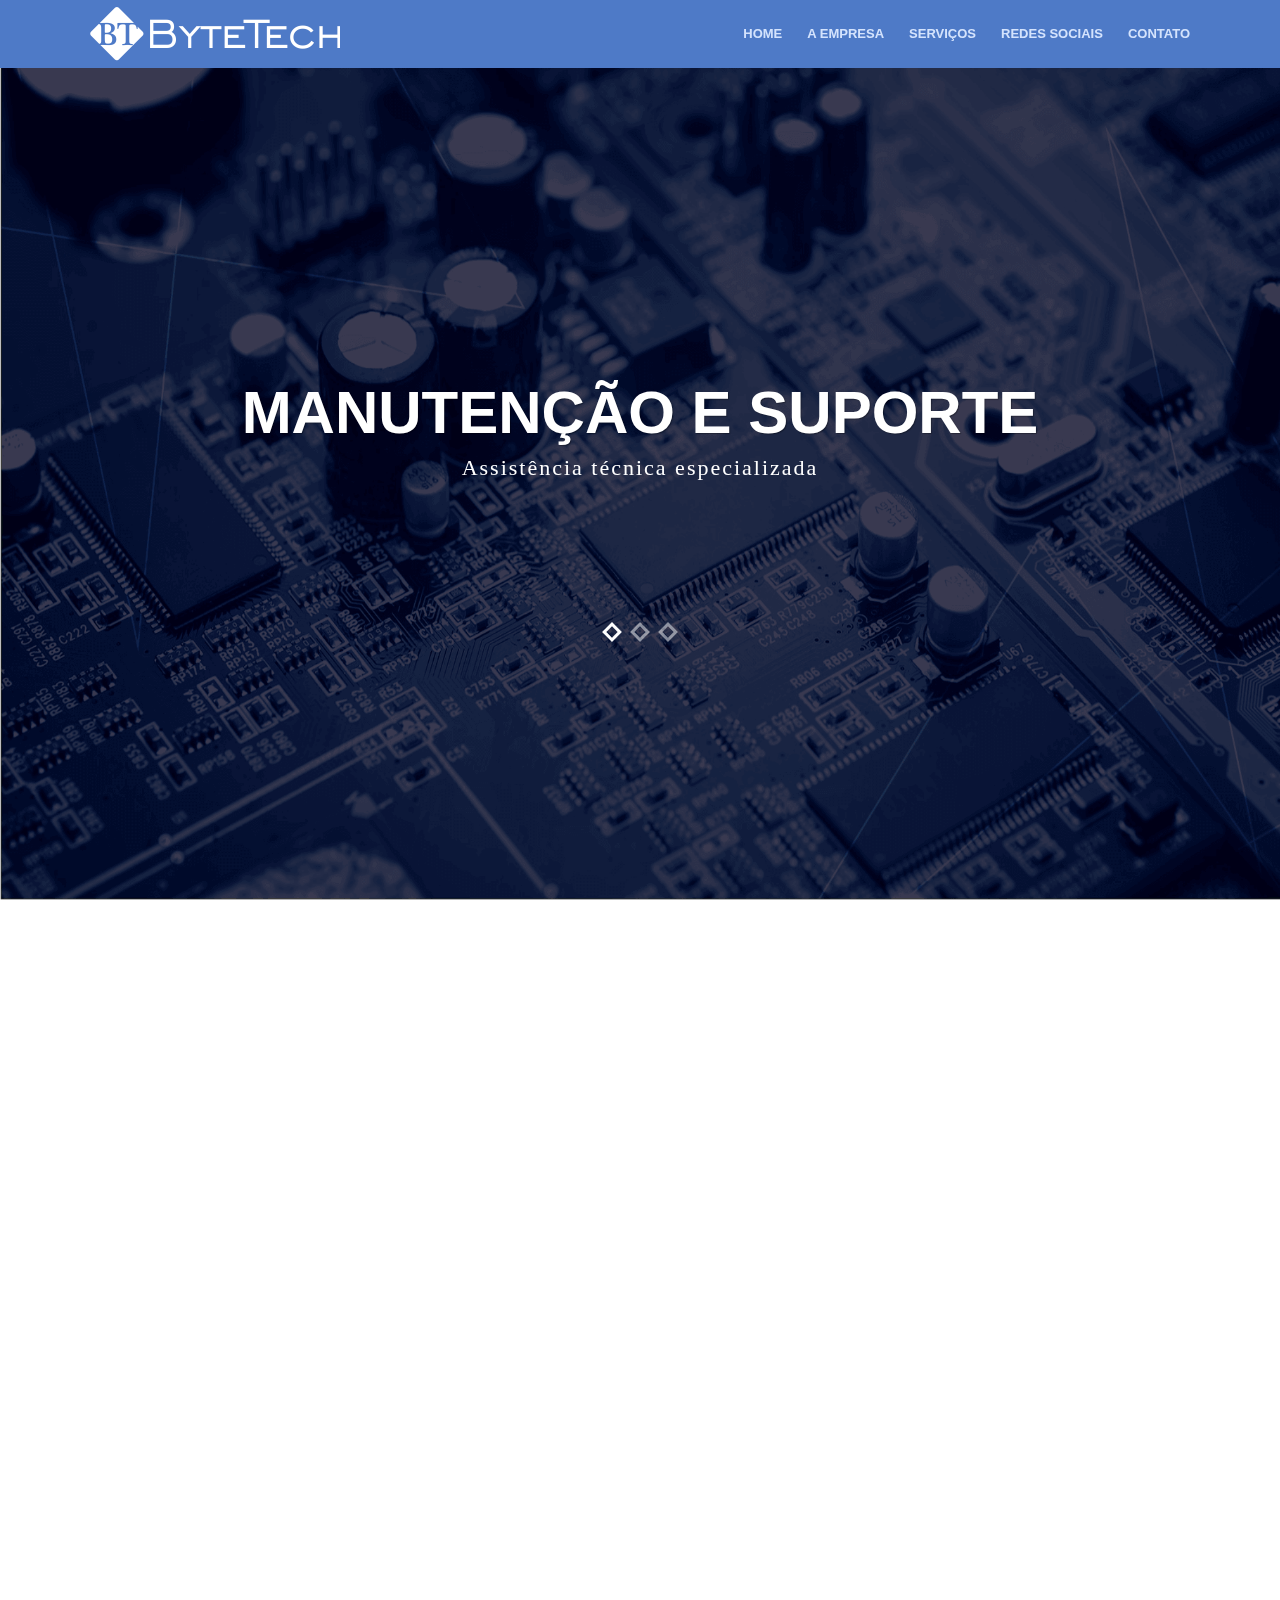
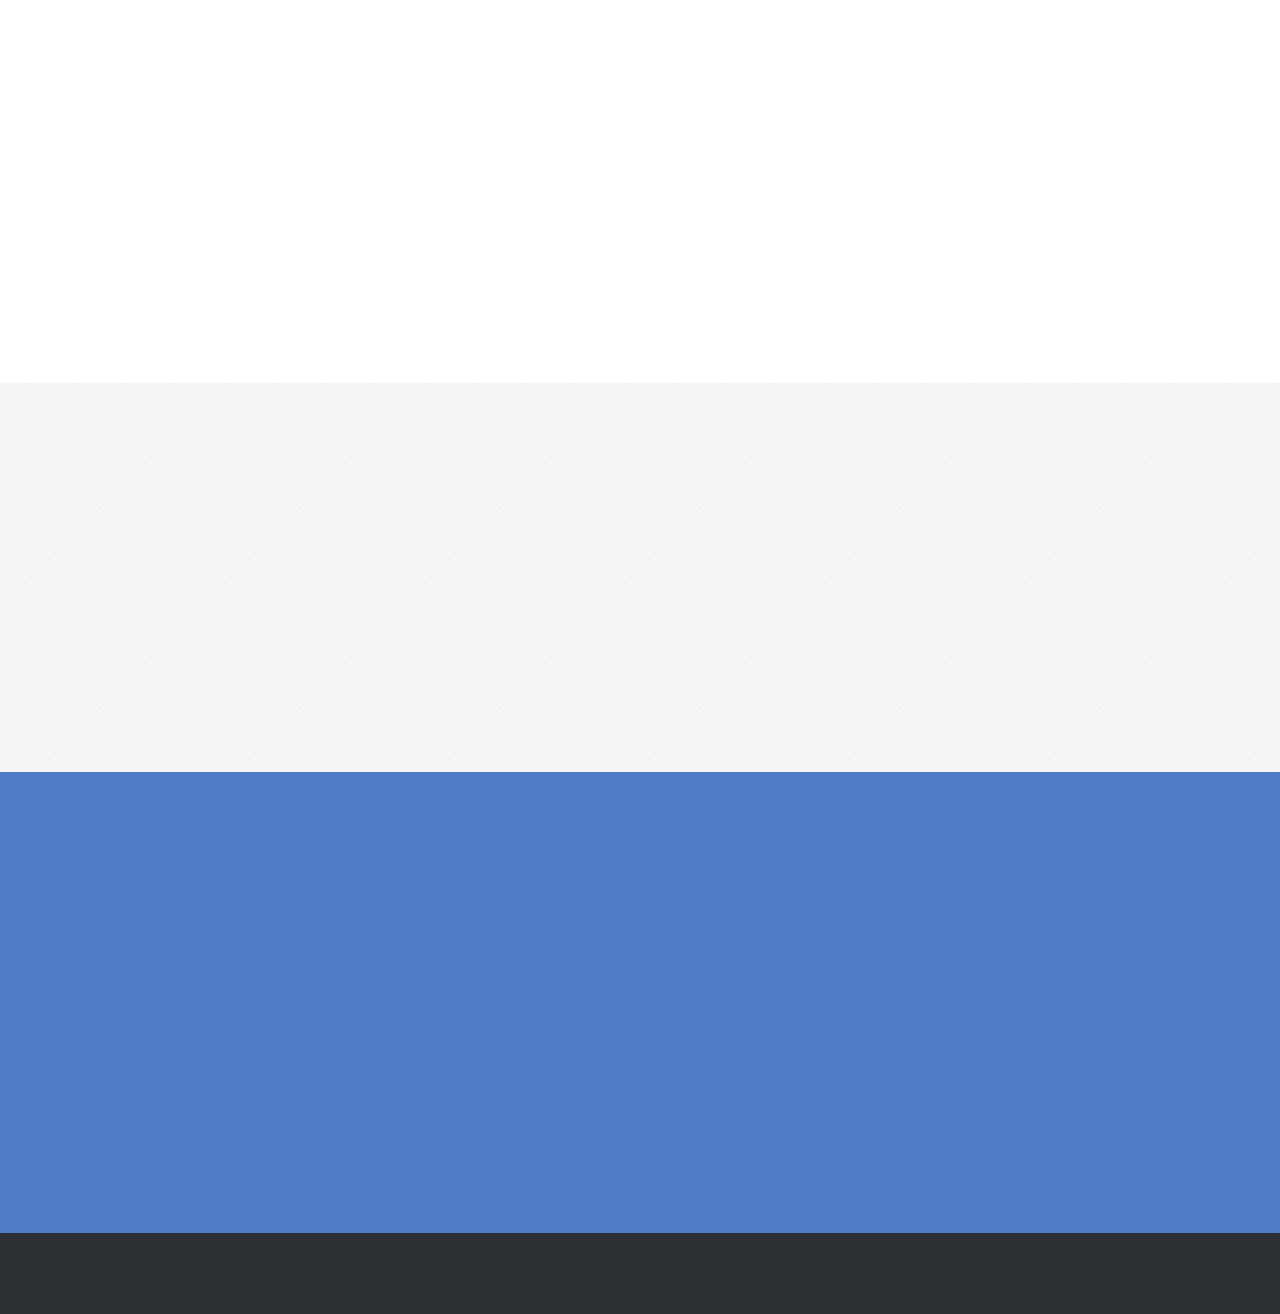
==== commit 84424a6d: "Update index.html" ====
--- a/index.html
+++ b/index.html
@@ -10,10 +10,11 @@
 	<head>
 
 		<meta charset="utf-8">
+		<meta name="google-site-verification" content="ZsbIPXEhCCtHLgmNWfermKuEdiFFv3guz2XHsm5W_A8" />
 		<meta http-equiv="X-UA-Compatible" content="IE=edge">
 		<title>ByteTech - Informática</title>
-		<meta name="description" content="Unika - Responsive One Page HTML5 Template">
-		<meta name="keywords" content="HTML5, Bootsrtrap, One Page, Responsive, Template, Portfolio" />
+		<meta name="description" content="ByteTech Informática, manutenção de computadores, notebooks, servidores, serviços de rede em geral e vendas de equipamentos.">
+		<meta name="keywords" content="Informática, Manutenção de equipamentos, formatação, notebook, Serviços de rede, anti-virus, backup, Estrela d' Oeste, Fernandopolis, Jales, São João das Duas Pontes, Turmalina" />
 		<meta name="author" content="imransdesign.com">
 
 		<!-- Mobile Metas -->
@@ -121,7 +122,7 @@
 							</div>
 							<div class="item">
 								<h1>Conheça nossos serviços</h1>
-								<p><a style="color:white" href="#contact-section">Clique aqui</a> </p>
+								<p><a style="color:white" href="#services-section">Clique aqui</a> </p>
 								<div class="extra-space-l"></div>
 							</div>
 						</div>
@@ -309,15 +310,13 @@
                 
             <!-- Begin contact section -->
 			<section id="contact-section" class="page text-white parallax" data-stellar-background-ratio="0.5">
-            <div class="cover"></div>
-            
                  <!-- Begin page header-->
                 <div class="page-header-wrapper">
                     <div class="container">
                         <div class="page-header text-center wow fadeInDown" data-wow-delay="0.4s">
-                            <h2>Contato</h2>
+                            <h2 style="color:white">Contato</h2>
                             <div class="devider"></div>
-                            <p class="subtitle">Abaixo contato da empresa</p>
+                            <p class="subtitle" style="color:white">Abaixo contato da empresa</p>
                         </div>
                     </div>
                 </div>
@@ -333,7 +332,7 @@
                                     <ul class="contact-address">
 			                            <li><i class="fa fa-map-marker fa-lg"></i>&nbsp; Rua Paraíba, 860, Centro <br><br>Estrela d' Oeste/SP  <br><br>CEP: 15650-000</li> 
 			                            <li><i class="fa fa-phone"></i>&nbsp; 17 - 99636-7650</li>
-			                            <li><i class="fa fa-envelope"></i> bytetechinf@gmail.com</li>
+			                            <li><i class="fa fa-envelope"></i> contato@bytetech.com.br</li>
 			                           <!-- <li><i class="fa fa-skype"></i> Unika-Design</li> -->
 			                        </ul>
                                 </div>
